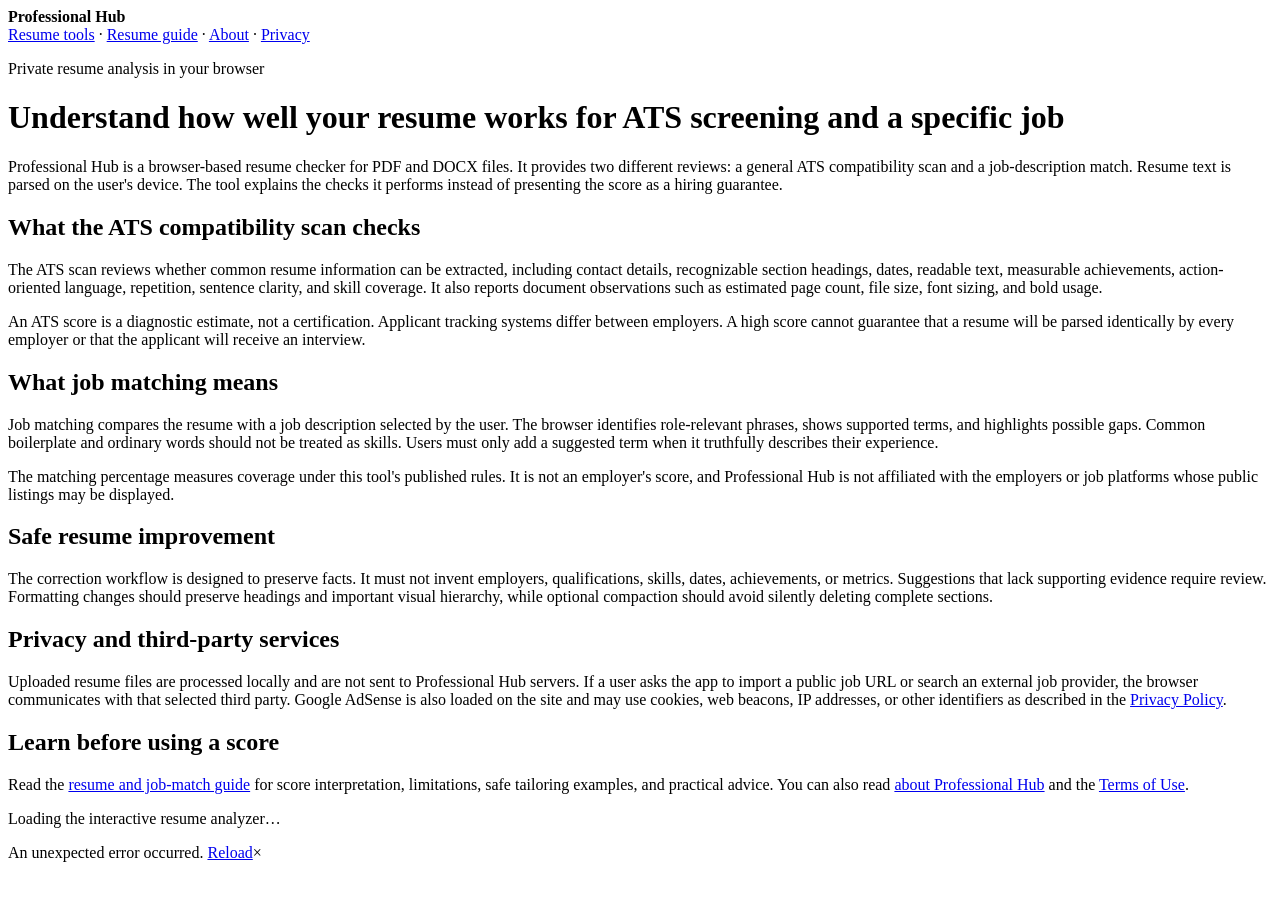
==== src/App/wwwroot/index.html @ eacd6cc0 "- Remove AdSense from interactive ATS and job-match screens - Restrict AdSense loading to the conten" ====
<!DOCTYPE html>
<html lang="en">
<head>
  <meta charset="utf-8" />
  <meta name="viewport" content="width=device-width, initial-scale=1.0" />
  <base href="/" />
  <script>document.querySelector('base').setAttribute('href', location.hostname.endsWith('github.io') ? '/ResumeTools/' : '/');</script>
  <title>ATS Resume Checker and Job Match | Professional Hub</title>
  <meta name="description" content="Check ATS readability, compare a PDF or DOCX resume with a job description, and review evidence-based improvements in your browser." />
  <meta name="theme-color" content="#102a43" />
  <link rel="canonical" href="https://professionalhub.co.in/" />
  <link rel="stylesheet" href="css/bootstrap/bootstrap.min.css" />
  <link rel="stylesheet" href="css/app.css" />
  <link rel="manifest" href="manifest.webmanifest" />
  <link rel="apple-touch-icon" sizes="512x512" href="icon-512.png" />
</head>
<body>
  <div id="app">
    <header class="crawler-header">
      <strong>Professional Hub</strong>
      <nav><a href="/">Resume tools</a> &middot; <a href="/resume-guide.html">Resume guide</a> &middot; <a href="/about.html">About</a> &middot; <a href="/privacy.html">Privacy</a></nav>
    </header>
    <main class="crawler-content">
      <p class="eyebrow">Private resume analysis in your browser</p>
      <h1>Understand how well your resume works for ATS screening and a specific job</h1>
      <p>Professional Hub is a browser-based resume checker for PDF and DOCX files. It provides two different reviews: a general ATS compatibility scan and a job-description match. Resume text is parsed on the user's device. The tool explains the checks it performs instead of presenting the score as a hiring guarantee.</p>
      <h2>What the ATS compatibility scan checks</h2>
      <p>The ATS scan reviews whether common resume information can be extracted, including contact details, recognizable section headings, dates, readable text, measurable achievements, action-oriented language, repetition, sentence clarity, and skill coverage. It also reports document observations such as estimated page count, file size, font sizing, and bold usage.</p>
      <p>An ATS score is a diagnostic estimate, not a certification. Applicant tracking systems differ between employers. A high score cannot guarantee that a resume will be parsed identically by every employer or that the applicant will receive an interview.</p>
      <h2>What job matching means</h2>
      <p>Job matching compares the resume with a job description selected by the user. The browser identifies role-relevant phrases, shows supported terms, and highlights possible gaps. Common boilerplate and ordinary words should not be treated as skills. Users must only add a suggested term when it truthfully describes their experience.</p>
      <p>The matching percentage measures coverage under this tool's published rules. It is not an employer's score, and Professional Hub is not affiliated with the employers or job platforms whose public listings may be displayed.</p>
      <h2>Safe resume improvement</h2>
      <p>The correction workflow is designed to preserve facts. It must not invent employers, qualifications, skills, dates, achievements, or metrics. Suggestions that lack supporting evidence require review. Formatting changes should preserve headings and important visual hierarchy, while optional compaction should avoid silently deleting complete sections.</p>
      <h2>Privacy and third-party services</h2>
      <p>Uploaded resume files are processed locally and are not sent to Professional Hub servers. If a user asks the app to import a public job URL or search an external job provider, the browser communicates with that selected third party. Google AdSense is also loaded on the site and may use cookies, web beacons, IP addresses, or other identifiers as described in the <a href="/privacy.html">Privacy Policy</a>.</p>
      <h2>Learn before using a score</h2>
      <p>Read the <a href="/resume-guide.html">resume and job-match guide</a> for score interpretation, limitations, safe tailoring examples, and practical advice. You can also read <a href="/about.html">about Professional Hub</a> and the <a href="/terms.html">Terms of Use</a>.</p>
      <p>Loading the interactive resume analyzer&hellip;</p>
    </main>
  </div>
  <div id="blazor-error-ui">An unexpected error occurred. <a href="." class="reload">Reload</a><span class="dismiss">&times;</span></div>
  <script src="js/professionalhub.js"></script>
  <script src="_framework/blazor.webassembly.js"></script>
  <script>navigator.serviceWorker.register(new URL('service-worker.js', document.baseURI));</script>
</body>
</html>
---- src/App/wwwroot/css/app.css ----
:root { font-family: Inter, ui-sans-serif, system-ui, sans-serif; color: #243b53; background: #f5f7fa; } * { box-sizing: border-box; } body { margin: 0; background: radial-gradient(circle at 50% 0, #e6f6ff, transparent 34rem), #f5f7fa; } a { color: inherit; text-decoration: none; }
.site-header,.crawler-header { min-height:68px;padding:0 5vw;background:rgba(255,255,255,.9);border-bottom:1px solid #d9e2ec;display:flex;align-items:center;justify-content:space-between }.brand{font-weight:800;color:#102a43}.brand span{display:inline-grid;place-items:center;width:34px;height:34px;margin-right:.5rem;color:white;background:#0f766e;border-radius:10px}nav{display:flex;gap:1.5rem;color:#52667a}.page-shell{max-width:1440px;margin:auto;padding:0 32px}
.hero{text-align:center;padding:72px 12px 42px}.eyebrow{color:#0f766e;font-weight:800;letter-spacing:.08em;text-transform:uppercase;font-size:.75rem}h1{max-width:780px;margin:.65rem auto;color:#102a43;font-size:clamp(2.3rem,6vw,4.4rem);letter-spacing:-.045em;line-height:1.02}h1:focus{outline:none}.hero p{color:#52667a;font-size:1.15rem}.workspace{display:grid;grid-template-columns:minmax(340px,.8fr) minmax(620px,1.2fr);gap:28px}.panel{padding:30px;background:rgba(255,255,255,.96);border:1px solid #d9e2ec;border-radius:18px;box-shadow:0 18px 50px rgba(16,42,67,.08)}
.tool-tabs{display:flex;max-width:480px;margin:0 auto 24px;padding:5px;background:#e6edf3;border-radius:12px}.tool-tabs button{flex:1;padding:11px;border:0;border-radius:8px;background:transparent;color:#52667a;font-weight:800}.tool-tabs button.active{background:white;color:#0f766e;box-shadow:0 3px 12px rgba(16,42,67,.12)}.feature-copy{margin:30px 0 10px;padding:20px;background:#f0fdfa;border-radius:12px}.feature-copy h2{font-size:1.15rem;color:#115e59}.feature-copy p{margin-bottom:0;color:#52667a}.url-row{display:flex;gap:8px}.url-row input{min-width:0;flex:1;padding:11px;border:1px solid #bcccdc;border-radius:9px}.url-row button{border:0;border-radius:9px;padding:0 15px;background:#334e68;color:white;font-weight:700}.or-divider{display:flex;align-items:center;gap:10px;margin:14px 0;color:#829ab1;font-size:.75rem;text-transform:uppercase}.or-divider:before,.or-divider:after{content:"";height:1px;flex:1;background:#d9e2ec}
.field-label{display:block;margin:0 0 10px;color:#102a43;font-weight:800}.file-status{min-height:34px;padding:7px 3px 0;color:#627d98;font-size:.85rem}textarea{width:100%;padding:14px;resize:vertical;border:1px solid #bcccdc;border-radius:10px;outline:none}textarea:focus{border-color:#0f766e;box-shadow:0 0 0 3px rgba(15,118,110,.12)}.score-button{width:100%;margin-top:18px;padding:13px;border:0;border-radius:10px;color:white;background:#0f766e;font-weight:800}.score-button:disabled{opacity:.45}.result-panel{text-align:center}
.action-hint{margin:8px 0 0;text-align:center;color:#627d98;font-size:.82rem}
.ats-checks{padding:0;margin:22px 0 0;list-style:none;text-align:left;max-height:430px;overflow:auto}.ats-checks li{padding:16px 5px;border-top:1px solid #e6edf3}.metric-heading{display:flex;justify-content:space-between;align-items:center;color:#102a43}.metric-heading span{padding:3px 8px;border-radius:99px;font-size:.78rem;font-weight:850}.metric-bar{height:6px;margin:8px 0;background:#e6edf3;border-radius:99px;overflow:hidden}.metric-bar i{display:block;height:100%;border-radius:99px}.grade-a .metric-heading span{background:#d1fae5;color:#047857}.grade-b .metric-heading span{background:#dbeafe;color:#1d4ed8}.grade-c .metric-heading span{background:#fef3c7;color:#b45309}.grade-d .metric-heading span{background:#ffedd5;color:#c2410c}.grade-f .metric-heading span{background:#fee2e2;color:#b91c1c}.grade-a .metric-bar i{background:#10b981}.grade-b .metric-bar i{background:#3b82f6}.grade-c .metric-bar i{background:#eab308}.grade-d .metric-bar i{background:#f97316}.grade-f .metric-bar i{background:#ef4444}.ats-checks p{margin:5px 0 0;color:#52667a;font-size:.82rem;line-height:1.4}.ats-checks .metric-evidence{color:#243b53;font-weight:650}.ats-checks .metric-improvement{padding:7px 9px;background:#fff7ed;border-radius:7px;color:#9a3412}.ats-checks .metric-complete{color:#047857}
.metric-group{margin-bottom:4px;color:#829ab1;font-size:.65rem;font-weight:850;letter-spacing:.08em;text-transform:uppercase}
.quality-meter{position:relative;margin:24px 10px 8px;padding-top:14px}.quality-track{height:9px;border-radius:99px;background:linear-gradient(90deg,#ef4444 0 25%,#f59e0b 25% 50%,#a3e635 50% 75%,#16a34a 75%)}.quality-meter>i{position:absolute;top:0;width:16px;height:22px;border:3px solid white;border-radius:8px 8px 50% 50%;background:#0f766e;box-shadow:0 1px 5px rgba(16,42,67,.35)}.quality-labels{display:flex;justify-content:space-between;margin-top:7px;color:#829ab1;font-size:.7rem}.quality-labels span:nth-child(3){color:#365314;font-weight:800}
.overall-result{position:relative;width:170px;margin:auto}.overall-result .score-ring{border-color:var(--grade-color)}.grade-badge{position:absolute;right:-18px;bottom:8px;padding:6px 10px;border-radius:99px;background:var(--grade-color);color:white;font-size:.78rem;font-weight:850}.grade-a{--grade-color:#10b981}.grade-b{--grade-color:#3b82f6}.grade-c{--grade-color:#eab308}.grade-d{--grade-color:#f97316}.grade-f{--grade-color:#ef4444}.group-charts{display:grid;grid-template-columns:repeat(4,1fr);gap:10px;margin:24px 0}.group-chart{display:flex;flex-direction:column;align-items:center;padding:10px 4px;border:1px solid #e6edf3;border-radius:12px;background:#f8fafc}.group-chart strong{margin-top:7px;font-size:.76rem;color:#243b53}.group-chart small{color:#829ab1;font-size:.65rem}.mini-donut{display:grid;place-items:center;width:66px;height:66px;border-radius:50%;background:conic-gradient(var(--grade-color) var(--score),#d9e2ec 0);position:relative}.mini-donut:after{content:"";position:absolute;inset:8px;border-radius:50%;background:white}.mini-donut span{position:relative;z-index:1;font-size:.72rem;font-weight:850}.skill-donut{background:conic-gradient(#4f46e5 var(--hard),#60a5fa 0)}.generate-button{width:100%;padding:12px;border:1px solid #0f766e;border-radius:9px;background:white;color:#0f766e;font-weight:850}.generator-note{color:#627d98;font-size:.72rem}.ats-checks{max-height:520px}@media(max-width:760px){.group-charts{grid-template-columns:repeat(2,1fr)}}
.processing-mask{position:fixed;inset:0;z-index:9999;display:grid;place-items:center;padding:20px;background:rgba(9,30,50,.66);backdrop-filter:blur(5px);cursor:wait}.processing-card{width:min(430px,100%);padding:34px;text-align:center;background:white;border-radius:20px;box-shadow:0 28px 80px rgba(0,0,0,.28)}.processing-card h2{margin:17px 0 6px;color:#102a43}.processing-card p{margin:0;color:#52667a}.processing-card small{display:block;margin-top:13px;color:#829ab1}.processing-animation{display:flex;justify-content:center;align-items:flex-end;gap:7px;height:46px}.processing-animation i{width:10px;height:20px;border-radius:99px;background:#0f766e;animation:processing-pulse 1s ease-in-out infinite}.processing-animation i:nth-child(2){animation-delay:.15s}.processing-animation i:nth-child(3){animation-delay:.3s}.processing-track{height:6px;margin-top:22px;overflow:hidden;border-radius:99px;background:#e6edf3}.processing-track span{display:block;width:38%;height:100%;border-radius:99px;background:linear-gradient(90deg,#14b8a6,#3b82f6);animation:processing-slide 1.25s ease-in-out infinite}@keyframes processing-pulse{0%,100%{height:16px;opacity:.45}50%{height:42px;opacity:1}}@keyframes processing-slide{0%{transform:translateX(-110%)}100%{transform:translateX(290%)}}@media(prefers-reduced-motion:reduce){.processing-animation i,.processing-track span{animation-duration:2.5s}}
.resume-actions{display:grid;grid-template-columns:repeat(2,minmax(0,1fr));gap:16px;margin-top:22px;text-align:left}.output-option{padding:20px;border:1px solid #d9e2ec;border-radius:14px;background:#f8fafc}.output-option.fix-output{grid-column:1 / -1;background:linear-gradient(135deg,#f0fdfa 0,#f8fafc 62%)}.output-option h3{margin:0;color:#102a43;font-size:1rem}.output-option p{min-height:auto;margin:7px 0 13px;color:#627d98;font-size:.82rem;line-height:1.45}.output-option select{width:100%;margin-bottom:10px;padding:10px;border:1px solid #bcccdc;border-radius:8px;background:white;font-size:.82rem}.output-option small{display:block;min-height:30px;margin-top:8px;color:#b45309;font-size:.72rem;line-height:1.35}.output-option .generate-button{min-height:46px;font-size:.82rem}.template-file{width:100%;font-size:.75rem}@media(max-width:1100px){.workspace{grid-template-columns:1fr}.resume-actions{grid-template-columns:repeat(2,minmax(0,1fr))}}@media(max-width:700px){.resume-actions{grid-template-columns:1fr}.output-option.fix-output{grid-column:auto}} 
.score-ring{display:grid;place-items:center;width:150px;height:150px;margin:5px auto 20px;border:13px solid #d9e2ec;border-radius:50%;color:#102a43;font-size:2.8rem;font-weight:850}.score-ring small{margin-top:-40px;margin-left:66px;font-size:.9rem}.score-ring.good{border-color:#10b981}.score-ring.fair{border-color:#f59e0b}.score-ring.low{border-color:#ef4444}.term-columns{display:grid;grid-template-columns:1fr 1fr;gap:18px;margin-top:24px;text-align:left}.term-columns h3{font-size:1rem}.term-heading{display:flex;align-items:center;gap:8px}.term-heading::before{width:9px;height:9px;border-radius:50%;content:""}.term-heading--strong::before{background:#059669}.term-heading--missing::before{background:#dc2626}.term-list{display:flex;flex-wrap:wrap;gap:7px;padding:0;list-style:none}.term-list li{padding:5px 9px;border:1px solid transparent;border-radius:99px;font-size:.8rem;font-weight:650}.term-list--strong li{background:#d1fae5;border-color:#a7f3d0;color:#065f46}.term-list--missing li{background:#fee2e2;border-color:#fecaca;color:#991b1b}.term-list--neutral li{background:#e8eef5;border-color:#d9e2ec;color:#334e68}
.apply-job-link{display:inline-flex;align-items:center;gap:7px;margin:10px auto 2px;padding:10px 16px;border-radius:9px;background:#0f766e;color:#fff;font-weight:850;text-decoration:none;box-shadow:0 5px 14px rgba(15,118,110,.18)}.apply-job-link:hover{background:#0b5f59;color:#fff}.apply-job-link:focus-visible{outline:3px solid #99f6e4;outline-offset:3px}
.ad-shell{width:min(100%,1100px);min-height:0;margin:0 auto;overflow:hidden;text-align:center;background:transparent}.ad-shell>span{display:none}.ad-shell:has(.adsbygoogle[data-ad-status="filled"]){min-height:90px;margin:28px auto;padding:8px 0;border-top:1px solid #e6edf3;border-bottom:1px solid #e6edf3;background:#fff}.ad-shell:has(.adsbygoogle[data-ad-status="filled"])>span{display:block;margin-bottom:4px;color:#829ab1;font-size:.65rem;letter-spacing:.08em;text-transform:uppercase}.ad-shell .adsbygoogle[data-ad-status="unfilled"]{display:none!important}@media(max-width:760px){.ad-shell:has(.adsbygoogle[data-ad-status="filled"]){margin:18px auto;min-height:50px}}.trust-copy,.crawler-content{max-width:760px;margin:58px auto;text-align:center}footer{display:flex;justify-content:space-between;margin-top:70px;padding:28px 5vw;color:#627d98;background:white;border-top:1px solid #d9e2ec}#blazor-error-ui{display:none;position:fixed;bottom:0;width:100%;padding:1rem;background:#fff3cd}@media(max-width:760px){.workspace{grid-template-columns:1fr}nav{display:none}.hero{padding-top:48px}footer{flex-direction:column;gap:8px}}
.fix-options {
  display: grid;
  grid-template-columns: repeat(2, minmax(0, 1fr));
  gap: .65rem 1.25rem;
  margin: 1rem 0;
  padding: 1rem 1.1rem;
  border: 1px solid #d8e3ec;
  border-radius: .65rem;
  background: #fff;
}
.fix-options summary {
  grid-column: 1 / -1;
  cursor: pointer;
  color: #17324d;
  font-weight: 800;
}
.fix-options label {
  display: flex;
  align-items: flex-start;
  gap: .45rem;
  min-height: 42px;
  margin: 0;
  padding: .65rem .7rem;
  border: 1px solid #e2e8f0;
  border-radius: .55rem;
  background: #fff;
  color: #52667a;
  font-size: .86rem;
  line-height: 1.3;
  cursor: pointer;
}
.fix-options input {
  flex: 0 0 auto;
  margin-top: .12rem;
  accent-color: #0f766e;
  width: 18px;
  height: 18px;
}
.shared-fix-options{margin-top:22px;text-align:left;background:linear-gradient(135deg,#f0fdfa,#fff)}
.shared-fix-options>p{grid-column:1/-1;margin:0;color:#627d98;font-size:.82rem}
.fix-option-grid{display:grid;grid-column:1/-1;grid-template-columns:repeat(2,minmax(0,1fr));gap:.65rem 1.25rem}
.fix-output>.fix-options{display:none}
@media(max-width:700px){.fix-option-grid{grid-template-columns:1fr}}
@media(max-width:700px){.fix-options{grid-template-columns:1fr}.fix-options summary{grid-column:auto}}
.format-warning {
  margin: .65rem 0;
  padding: .65rem;
  border-left: 4px solid #d97706;
  border-radius: .35rem;
  background: #fff7ed;
  color: #9a3412 !important;
  font-size: .8rem;
  line-height: 1.35;
}
.job-api-search{margin:0 0 20px;padding:16px;border:1px solid #cbd5e1;border-radius:12px;background:#f8fafc;text-align:left}
.job-api-search summary{cursor:pointer;color:#17324d;font-weight:850}
.job-api-search>p{margin:8px 0 14px;color:#627d98;font-size:.8rem;line-height:1.4}
.job-search-grid{display:grid;grid-template-columns:repeat(2,minmax(0,1fr));gap:10px;align-items:start}
.job-search-grid label{display:grid;gap:5px;color:#334e68;font-size:.72rem;font-weight:750}
.job-search-grid input,.job-search-grid select{min-width:0;padding:9px 10px;border:1px solid #bcccdc;border-radius:8px;background:#fff;color:#102a43;font:inherit}
.multi-filter{display:grid;gap:6px;align-self:start;align-content:start;grid-auto-rows:max-content;min-width:0}.filter-label{color:#334e68;font-size:.72rem;font-weight:750}
.custom-option-row{display:grid;grid-template-columns:minmax(0,1fr) auto;gap:6px;height:40px;align-items:stretch}
.custom-option-row input{height:40px}
.custom-option-row button{height:40px;border:0;border-radius:8px;background:#0f8578;color:#fff;padding:0 13px;font-weight:750}
.custom-option-row button:disabled{background:#94a3b8}
.filter-checklist{border:1px solid #d9e2ec;border-radius:8px;background:#fff}
.filter-checklist summary{padding:9px 10px;cursor:pointer;color:#334e68;font-size:.7rem;font-weight:750}
.filter-checklist>div{display:grid;max-height:190px;overflow:auto;border-top:1px solid #e6edf3;padding:5px}
.filter-checklist label{display:flex!important;grid-template-columns:none!important;align-items:center;gap:8px!important;padding:6px;border-radius:6px;font-size:.69rem!important;font-weight:600!important}
.filter-checklist label:hover{background:#f0f7fa}.filter-checklist input{width:auto!important;margin:0;accent-color:#0f8578}
.job-search-grid .endpoint-field{grid-column:1/-1}
.api-search-button{width:100%;margin-top:12px;padding:11px;border:0;border-radius:8px;background:#0f766e;color:#fff;font-weight:850}
.api-search-button:disabled{background:#94a3b8;cursor:not-allowed}.api-key-hint{display:block;margin-top:8px;color:#9a3412;font-size:.72rem;line-height:1.4}
.catalog-status{display:block;margin-top:10px;color:#486581;font-size:.72rem}
.source-override{margin-top:12px;border:1px solid #d9e2ec;border-radius:10px;background:#fff;padding:10px}
.source-override summary{cursor:pointer;color:#102a43;font-size:.78rem;font-weight:800}
.source-override>p{margin:8px 0;color:#627d98;font-size:.69rem}
.local-provider-config{margin-top:12px;padding:12px;border:1px solid #b8d8d4;border-radius:10px;background:#f2fbfa;color:#102a43}
.local-provider-config>p{margin:6px 0 10px;color:#486581;font-size:.72rem;line-height:1.4}.provider-config-actions{display:flex;flex-wrap:wrap;gap:8px}.provider-template-button,.provider-upload-button{display:inline-flex;align-items:center;justify-content:center;min-height:38px;padding:8px 12px;border:1px solid #0f766e;border-radius:8px;font-size:.72rem;font-weight:800;text-decoration:none;cursor:pointer}.provider-template-button{background:#fff;color:#0f766e}.provider-template-button:hover{background:#e6fffa;color:#0b5f59}.provider-upload-button{position:relative;background:#0f766e;color:#fff}.provider-upload-button:hover{background:#0b5f59}.provider-upload-button input[type=file]{position:absolute;width:1px;height:1px;overflow:hidden;clip:rect(0 0 0 0);white-space:nowrap;clip-path:inset(50%)}
.local-provider-config small{display:block;margin-top:7px;color:#486581;line-height:1.4}
.role-groups{display:block!important;padding:0!important}.role-option-group{display:grid;gap:0;border-bottom:1px solid #e6edf3}.role-option-group:last-child{border-bottom:0}.role-option-group>strong{position:sticky;top:0;z-index:1;padding:8px 10px;background:#eef6f8;color:#0f766e;font-size:.72rem;letter-spacing:.03em;text-transform:uppercase}.role-option-group label{padding-left:12px!important}
.source-options{display:grid;grid-template-columns:repeat(2,minmax(0,1fr));gap:8px}
.source-option{display:flex;align-items:flex-start;gap:8px;padding:9px;border:1px solid #d9e2ec;border-radius:8px;cursor:pointer}
.source-option input{margin-top:3px;accent-color:#0f8578}.source-option span{display:grid;gap:2px;min-width:0}
.source-option strong{font-size:.73rem;color:#243b53}.source-option small{font-size:.64rem;line-height:1.3;color:#627d98}
.source-option.unavailable{border-color:#fed7aa;background:#fff7ed}.source-option.unavailable small{color:#9a3412}
.result-filter-bar{display:grid;grid-template-columns:auto minmax(140px,1fr) auto;align-items:center;gap:8px;margin-top:12px}
.result-filter-bar strong{font-size:.72rem;color:#243b53}.result-filter-bar input{min-width:0;padding:8px;border:1px solid #bcccdc;border-radius:8px}
.result-filter-bar button{padding:8px 10px;border:1px solid #0f8578;border-radius:8px;background:#fff;color:#0f766e;font-weight:750}
.job-ledger{display:grid;grid-template-columns:minmax(170px,1fr) repeat(3,auto);gap:8px;align-items:center;margin-top:12px;padding:10px;border:1px solid #cbdbea;border-radius:10px;background:#f8fbfe}.job-ledger div{display:grid;gap:2px}.job-ledger small{color:#627d98;font-size:.68rem}.job-ledger button{padding:8px 10px;border:1px solid #0f8578;border-radius:8px;background:#fff;color:#0f766e;font-size:.7rem;font-weight:800}.job-ledger button:disabled{border-color:#d9e2ec;color:#9fb3c8;background:#f5f7fa}
.faceted-results{display:grid;grid-template-columns:minmax(150px,.7fr) minmax(0,1.5fr);gap:10px;margin-top:10px;align-items:start}
.facet-panel{max-height:540px;overflow:auto;border:1px solid #d9e2ec;border-radius:10px;background:#fff;padding:9px}
.facet-panel h3{margin:0 0 7px;font-size:.76rem;color:#102a43}.facet-panel h3 small{display:block;margin-top:2px;color:#0f8578;font-size:.6rem}
.facet-group{border-top:1px solid #e6edf3;padding:6px 0}.facet-group summary{cursor:pointer;color:#243b53;font-size:.7rem;font-weight:800}
.facet-group>div{display:grid;gap:4px;margin-top:5px}.facet-group label{display:grid;grid-template-columns:auto minmax(0,1fr) auto;align-items:start;gap:5px;font-size:.64rem;color:#486581}
.facet-group input{margin:1px 0 0;accent-color:#0f8578}.facet-group small{color:#829ab1}.empty-filter-result{padding:15px;color:#627d98;font-size:.72rem}
.match-generator{margin-top:18px;padding:16px;border:1px solid #cbdde8;border-radius:14px;background:#f7fbfc;text-align:left}
.match-generator>h3{margin:0 0 6px;color:#102a43}.match-generator>p,.match-generator>small{color:#627d98;font-size:.72rem;line-height:1.45}
.match-term-options{display:flex;flex-wrap:wrap;gap:7px;margin:12px 0}
.match-term-options label{display:flex;align-items:center;gap:6px;padding:7px 10px;border:1px solid #fecaca;border-radius:999px;background:#fff7f7;color:#991b1b;font-size:.72rem;font-weight:700}
.match-term-options label:has(input:checked){background:#fee2e2;border-color:#f87171;color:#7f1d1d}.match-term-options input{accent-color:#dc2626}.match-generator .generate-button{width:100%;margin:4px 0 8px}
.job-results{display:grid;gap:8px;max-height:330px;margin-top:13px;overflow:auto}
.job-result-card{display:grid;grid-template-columns:auto 1fr;align-items:stretch;border:1px solid #d9e2ec;border-radius:9px;background:#fff;overflow:hidden}.job-select{display:grid;place-content:center;gap:3px;padding:8px;border-right:1px solid #e6edf3;background:#f8fafc;color:#627d98;font-size:.62rem;font-weight:750}.job-select input{margin:auto;accent-color:#0f8578}.job-results .job-result-main{display:grid;gap:3px;width:100%;padding:12px;text-align:left;border:0;background:#fff;color:#102a43}.job-result-card:hover{border-color:#0f766e}.job-results .job-result-main:hover{background:#f0fdfa}.job-results span{color:#486581;font-size:.78rem}.job-results small{color:#829ab1;font-size:.68rem}
@media(max-width:700px){.job-search-grid,.source-options,.faceted-results{grid-template-columns:1fr}.job-search-grid .endpoint-field{grid-column:auto}.facet-panel{max-height:none}.result-filter-bar{grid-template-columns:1fr}.result-filter-bar button{justify-self:start}.job-ledger{grid-template-columns:1fr 1fr}.job-ledger div{grid-column:1/-1}}
.applications-page{width:min(1180px,calc(100% - 32px));min-height:70vh;margin:34px auto 70px;color:#102a43}.applications-hero{text-align:center;margin-bottom:24px}.applications-hero .eyebrow{margin:0;color:#0f766e;font-size:.72rem;font-weight:850;letter-spacing:.12em;text-transform:uppercase}.applications-hero h1{margin:6px 0 8px;font-size:clamp(2rem,5vw,3.5rem)}.applications-hero p{color:#52667a}.applications-toolbar{display:grid;grid-template-columns:minmax(190px,1fr) auto auto minmax(220px,1fr) auto;gap:10px;align-items:center;padding:14px;border:1px solid #d9e2ec;border-radius:14px;background:#fff;box-shadow:0 10px 25px rgba(23,50,77,.07)}.applications-toolbar div{display:grid}.applications-toolbar small{color:#627d98}.applications-toolbar button,.applications-toolbar select,.applications-toolbar input{min-height:40px;padding:8px 11px;border:1px solid #bcccdc;border-radius:8px;background:#fff}.applications-toolbar button{border-color:#0f8578;color:#0f766e;font-weight:800}.applications-empty{padding:50px;text-align:center;color:#627d98}.application-grid{display:grid;grid-template-columns:repeat(auto-fit,minmax(330px,1fr));gap:16px;margin-top:18px}.application-card{padding:18px;border:1px solid #d9e2ec;border-radius:14px;background:#fff;box-shadow:0 8px 20px rgba(23,50,77,.06)}.application-card-heading{display:flex;justify-content:space-between;gap:12px}.application-card h2{margin:8px 0 3px;font-size:1.15rem}.application-card p,.application-card time{color:#627d98;font-size:.78rem}.application-status{display:inline-flex;padding:4px 8px;border-radius:99px;font-size:.68rem;font-weight:850;text-transform:uppercase}.status-applied{background:#dbeafe;color:#1d4ed8}.status-completed{background:#d1fae5;color:#047857}.application-card dl{display:grid;grid-template-columns:repeat(3,1fr);gap:8px;margin:15px 0}.application-card dl div{min-width:0;padding:8px;border-radius:8px;background:#f5f7fa}.application-card dt{color:#829ab1;font-size:.63rem;font-weight:800;text-transform:uppercase}.application-card dd{margin:3px 0 0;overflow-wrap:anywhere;font-size:.75rem}.application-skills{display:flex;flex-wrap:wrap;gap:5px;padding:0;list-style:none}.application-skills li{padding:4px 7px;border-radius:99px;background:#e6fffa;color:#0f766e;font-size:.68rem}.application-actions{display:flex;flex-wrap:wrap;gap:8px;margin-top:14px}.application-actions a,.application-actions button{flex:1;padding:9px 11px;text-align:center;border:1px solid #0f8578;border-radius:8px;background:#fff;color:#0f766e;font-size:.74rem;font-weight:800;text-decoration:none}.application-actions a{background:#0f766e;color:#fff}.application-actions button:disabled{border-color:#d9e2ec;color:#9fb3c8}.applications-page>.alert{margin-top:16px}
@media(max-width:800px){.applications-toolbar{grid-template-columns:1fr 1fr}.applications-toolbar div,.applications-toolbar input{grid-column:1/-1}.application-grid{grid-template-columns:1fr}.application-card dl{grid-template-columns:1fr}}
.fix-report { margin-top: 1rem; text-align: left; }
.fix-report h3 { margin-bottom: .55rem; }
.fix-report-item { display: grid; grid-template-columns: 1fr auto; gap: .2rem .6rem; margin-top: .45rem; padding: .6rem; border-left: 4px solid #94a3b8; border-radius: .35rem; background: #f8fafc; }
.fix-report-item span { font-size: .76rem; font-weight: 800; }
.fix-report-item p { grid-column: 1 / -1; margin: 0; font-size: .8rem; line-height: 1.35; }
.fix-report-item.applied { border-color: #10b981; background: #ecfdf5; }
.fix-report-item.satisfied { border-color: #3b82f6; background: #eff6ff; }
.fix-report-item.review { border-color: #f59e0b; background: #fffbeb; }
.fix-report-item.manual { border-color: #ef4444; background: #fef2f2; }
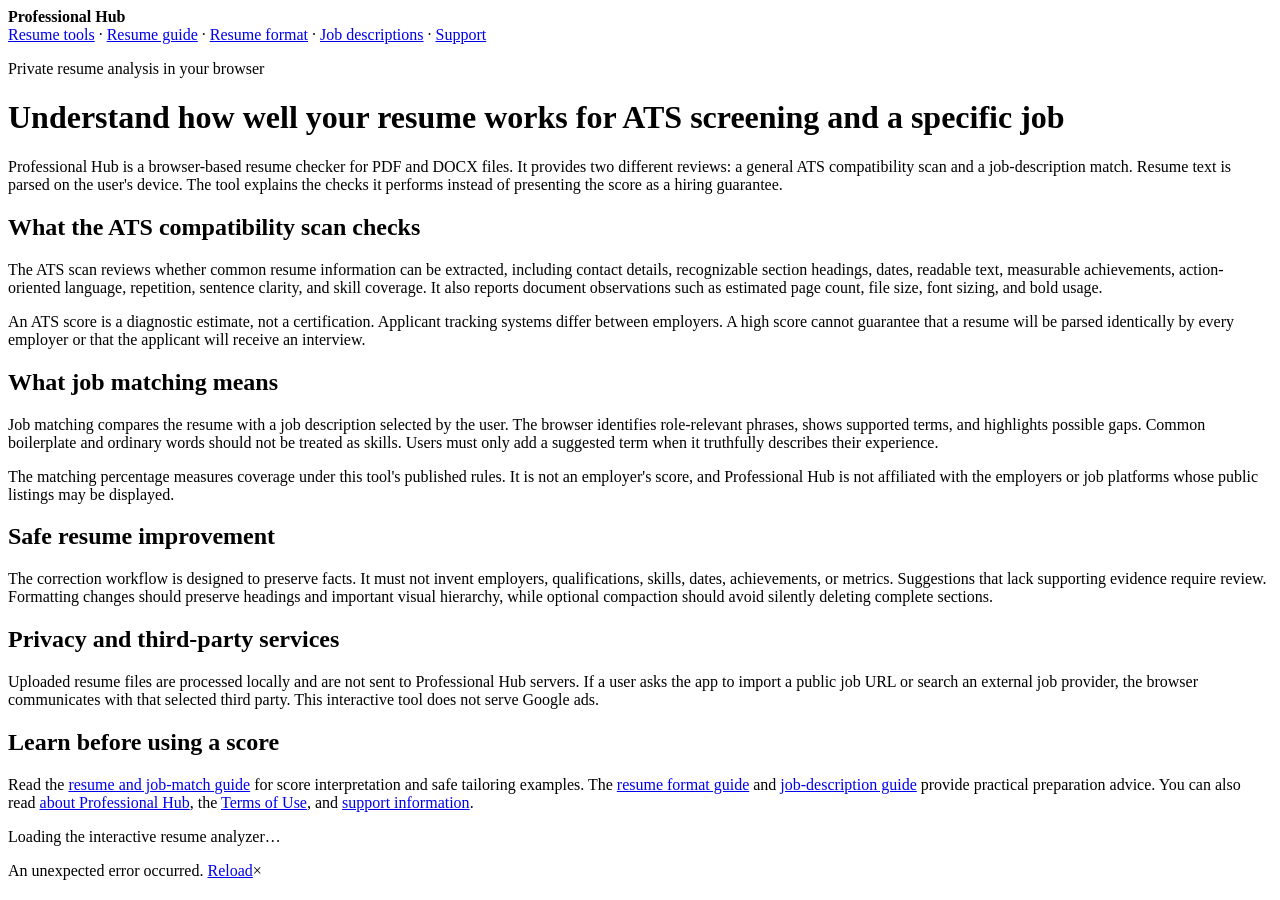
==== commit ee45656f: "adsense and codde fixes" ====
--- a/src/App/wwwroot/index.html
+++ b/src/App/wwwroot/index.html
@@ -18,7 +18,7 @@
   <div id="app">
     <header class="crawler-header">
       <strong>Professional Hub</strong>
-      <nav><a href="/">Resume tools</a> &middot; <a href="/resume-guide.html">Resume guide</a> &middot; <a href="/about.html">About</a> &middot; <a href="/privacy.html">Privacy</a></nav>
+      <nav><a href="/">Resume tools</a> &middot; <a href="/resume-guide.html">Resume guide</a> &middot; <a href="/resume-format-guide.html">Resume format</a> &middot; <a href="/job-description-guide.html">Job descriptions</a> &middot; <a href="/support.html">Support</a></nav>
     </header>
     <main class="crawler-content">
       <p class="eyebrow">Private resume analysis in your browser</p>
@@ -33,9 +33,9 @@
       <h2>Safe resume improvement</h2>
       <p>The correction workflow is designed to preserve facts. It must not invent employers, qualifications, skills, dates, achievements, or metrics. Suggestions that lack supporting evidence require review. Formatting changes should preserve headings and important visual hierarchy, while optional compaction should avoid silently deleting complete sections.</p>
       <h2>Privacy and third-party services</h2>
-      <p>Uploaded resume files are processed locally and are not sent to Professional Hub servers. If a user asks the app to import a public job URL or search an external job provider, the browser communicates with that selected third party. Google AdSense is also loaded on the site and may use cookies, web beacons, IP addresses, or other identifiers as described in the <a href="/privacy.html">Privacy Policy</a>.</p>
+      <p>Uploaded resume files are processed locally and are not sent to Professional Hub servers. If a user asks the app to import a public job URL or search an external job provider, the browser communicates with that selected third party. This interactive tool does not serve Google ads.</p>
       <h2>Learn before using a score</h2>
-      <p>Read the <a href="/resume-guide.html">resume and job-match guide</a> for score interpretation, limitations, safe tailoring examples, and practical advice. You can also read <a href="/about.html">about Professional Hub</a> and the <a href="/terms.html">Terms of Use</a>.</p>
+      <p>Read the <a href="/resume-guide.html">resume and job-match guide</a> for score interpretation and safe tailoring examples. The <a href="/resume-format-guide.html">resume format guide</a> and <a href="/job-description-guide.html">job-description guide</a> provide practical preparation advice. You can also read <a href="/about.html">about Professional Hub</a>, the <a href="/terms.html">Terms of Use</a>, and <a href="/support.html">support information</a>.</p>
       <p>Loading the interactive resume analyzer&hellip;</p>
     </main>
   </div>
--- a/src/App/wwwroot/css/app.css
+++ b/src/App/wwwroot/css/app.css
@@ -12,7 +12,7 @@
 .resume-actions{display:grid;grid-template-columns:repeat(2,minmax(0,1fr));gap:16px;margin-top:22px;text-align:left}.output-option{padding:20px;border:1px solid #d9e2ec;border-radius:14px;background:#f8fafc}.output-option.fix-output{grid-column:1 / -1;background:linear-gradient(135deg,#f0fdfa 0,#f8fafc 62%)}.output-option h3{margin:0;color:#102a43;font-size:1rem}.output-option p{min-height:auto;margin:7px 0 13px;color:#627d98;font-size:.82rem;line-height:1.45}.output-option select{width:100%;margin-bottom:10px;padding:10px;border:1px solid #bcccdc;border-radius:8px;background:white;font-size:.82rem}.output-option small{display:block;min-height:30px;margin-top:8px;color:#b45309;font-size:.72rem;line-height:1.35}.output-option .generate-button{min-height:46px;font-size:.82rem}.template-file{width:100%;font-size:.75rem}@media(max-width:1100px){.workspace{grid-template-columns:1fr}.resume-actions{grid-template-columns:repeat(2,minmax(0,1fr))}}@media(max-width:700px){.resume-actions{grid-template-columns:1fr}.output-option.fix-output{grid-column:auto}} 
 .score-ring{display:grid;place-items:center;width:150px;height:150px;margin:5px auto 20px;border:13px solid #d9e2ec;border-radius:50%;color:#102a43;font-size:2.8rem;font-weight:850}.score-ring small{margin-top:-40px;margin-left:66px;font-size:.9rem}.score-ring.good{border-color:#10b981}.score-ring.fair{border-color:#f59e0b}.score-ring.low{border-color:#ef4444}.term-columns{display:grid;grid-template-columns:1fr 1fr;gap:18px;margin-top:24px;text-align:left}.term-columns h3{font-size:1rem}.term-heading{display:flex;align-items:center;gap:8px}.term-heading::before{width:9px;height:9px;border-radius:50%;content:""}.term-heading--strong::before{background:#059669}.term-heading--missing::before{background:#dc2626}.term-list{display:flex;flex-wrap:wrap;gap:7px;padding:0;list-style:none}.term-list li{padding:5px 9px;border:1px solid transparent;border-radius:99px;font-size:.8rem;font-weight:650}.term-list--strong li{background:#d1fae5;border-color:#a7f3d0;color:#065f46}.term-list--missing li{background:#fee2e2;border-color:#fecaca;color:#991b1b}.term-list--neutral li{background:#e8eef5;border-color:#d9e2ec;color:#334e68}
 .apply-job-link{display:inline-flex;align-items:center;gap:7px;margin:10px auto 2px;padding:10px 16px;border-radius:9px;background:#0f766e;color:#fff;font-weight:850;text-decoration:none;box-shadow:0 5px 14px rgba(15,118,110,.18)}.apply-job-link:hover{background:#0b5f59;color:#fff}.apply-job-link:focus-visible{outline:3px solid #99f6e4;outline-offset:3px}
-.ad-shell{width:min(100%,1100px);min-height:0;margin:0 auto;overflow:hidden;text-align:center;background:transparent}.ad-shell>span{display:none}.ad-shell:has(.adsbygoogle[data-ad-status="filled"]){min-height:90px;margin:28px auto;padding:8px 0;border-top:1px solid #e6edf3;border-bottom:1px solid #e6edf3;background:#fff}.ad-shell:has(.adsbygoogle[data-ad-status="filled"])>span{display:block;margin-bottom:4px;color:#829ab1;font-size:.65rem;letter-spacing:.08em;text-transform:uppercase}.ad-shell .adsbygoogle[data-ad-status="unfilled"]{display:none!important}@media(max-width:760px){.ad-shell:has(.adsbygoogle[data-ad-status="filled"]){margin:18px auto;min-height:50px}}.trust-copy,.crawler-content{max-width:760px;margin:58px auto;text-align:center}footer{display:flex;justify-content:space-between;margin-top:70px;padding:28px 5vw;color:#627d98;background:white;border-top:1px solid #d9e2ec}#blazor-error-ui{display:none;position:fixed;bottom:0;width:100%;padding:1rem;background:#fff3cd}@media(max-width:760px){.workspace{grid-template-columns:1fr}nav{display:none}.hero{padding-top:48px}footer{flex-direction:column;gap:8px}}
+.trust-copy,.crawler-content{max-width:760px;margin:58px auto;text-align:center}footer{display:flex;justify-content:space-between;margin-top:70px;padding:28px 5vw;color:#627d98;background:white;border-top:1px solid #d9e2ec}#blazor-error-ui{display:none;position:fixed;bottom:0;width:100%;padding:1rem;background:#fff3cd}@media(max-width:760px){.workspace{grid-template-columns:1fr}nav{display:none}.hero{padding-top:48px}footer{flex-direction:column;gap:8px}}
 .fix-options {
   display: grid;
   grid-template-columns: repeat(2, minmax(0, 1fr));
@@ -113,6 +113,8 @@
 .match-generator>h3{margin:0 0 6px;color:#102a43}.match-generator>p,.match-generator>small{color:#627d98;font-size:.72rem;line-height:1.45}
 .match-term-options{display:flex;flex-wrap:wrap;gap:7px;margin:12px 0}
 .match-term-options label{display:flex;align-items:center;gap:6px;padding:7px 10px;border:1px solid #fecaca;border-radius:999px;background:#fff7f7;color:#991b1b;font-size:.72rem;font-weight:700}
+.term-evidence-inputs{display:grid;gap:9px;margin:14px 0;padding:13px;border:1px solid #b8d8d4;border-radius:10px;background:#f2fbfa}.term-evidence-inputs h4{margin:0;color:#102a43;font-size:.85rem}.term-evidence-inputs>p{margin:0;color:#486581;font-size:.72rem;line-height:1.4}.term-evidence-inputs label{display:grid;gap:5px;color:#17324d;font-size:.74rem}.term-evidence-inputs textarea{min-height:54px;padding:8px;font-size:.78rem;background:#fff}
+.term-evidence-inputs .evidence-confirmation{display:flex;align-items:center;gap:7px;margin:-4px 0 4px;color:#486581;font-size:.7rem}.evidence-confirmation input{width:auto;margin:0;accent-color:#0f766e}
 .match-term-options label:has(input:checked){background:#fee2e2;border-color:#f87171;color:#7f1d1d}.match-term-options input{accent-color:#dc2626}.match-generator .generate-button{width:100%;margin:4px 0 8px}
 .job-results{display:grid;gap:8px;max-height:330px;margin-top:13px;overflow:auto}
 .job-result-card{display:grid;grid-template-columns:auto 1fr;align-items:stretch;border:1px solid #d9e2ec;border-radius:9px;background:#fff;overflow:hidden}.job-select{display:grid;place-content:center;gap:3px;padding:8px;border-right:1px solid #e6edf3;background:#f8fafc;color:#627d98;font-size:.62rem;font-weight:750}.job-select input{margin:auto;accent-color:#0f8578}.job-results .job-result-main{display:grid;gap:3px;width:100%;padding:12px;text-align:left;border:0;background:#fff;color:#102a43}.job-result-card:hover{border-color:#0f766e}.job-results .job-result-main:hover{background:#f0fdfa}.job-results span{color:#486581;font-size:.78rem}.job-results small{color:#829ab1;font-size:.68rem}
@@ -128,3 +130,4 @@
 .fix-report-item.satisfied { border-color: #3b82f6; background: #eff6ff; }
 .fix-report-item.review { border-color: #f59e0b; background: #fffbeb; }
 .fix-report-item.manual { border-color: #ef4444; background: #fef2f2; }
+.correction-verification{margin:1rem 0;padding:1rem;border:1px solid #cbd5e1;border-radius:14px;background:#f8fafc;text-align:left}.verification-heading{display:flex;align-items:center;justify-content:space-between;gap:1rem;margin-bottom:.8rem}.verification-heading span{display:block;color:#64748b;font-size:.68rem;font-weight:850;letter-spacing:.08em}.verification-heading h3{margin:.15rem 0 0}.verification-heading>strong{padding:.35rem .65rem;border-radius:999px;font-size:.72rem}.verification-heading>strong.verified{color:#047857;background:#d1fae5}.verification-heading>strong.review{color:#b45309;background:#fef3c7}.verification-grid{display:grid;grid-template-columns:repeat(3,minmax(0,1fr));gap:.55rem}.verification-grid>div{display:flex;flex-direction:column;min-height:76px;padding:.65rem;border:1px solid #dbe5ef;border-radius:10px;background:#fff}.verification-grid span{color:#52667a;font-size:.72rem}.verification-grid strong{margin:.2rem 0;color:#17324d;font-size:1rem}.verification-grid small{color:#718096;font-size:.68rem}.verification-warning,.verification-ok{margin:.75rem 0 0;padding:.65rem;border-radius:8px;font-size:.78rem}.verification-warning{color:#9a3412;background:#fff7ed}.verification-ok{color:#047857;background:#ecfdf5}@media(max-width:760px){.verification-grid{grid-template-columns:1fr 1fr}.verification-heading{align-items:flex-start;flex-direction:column}}
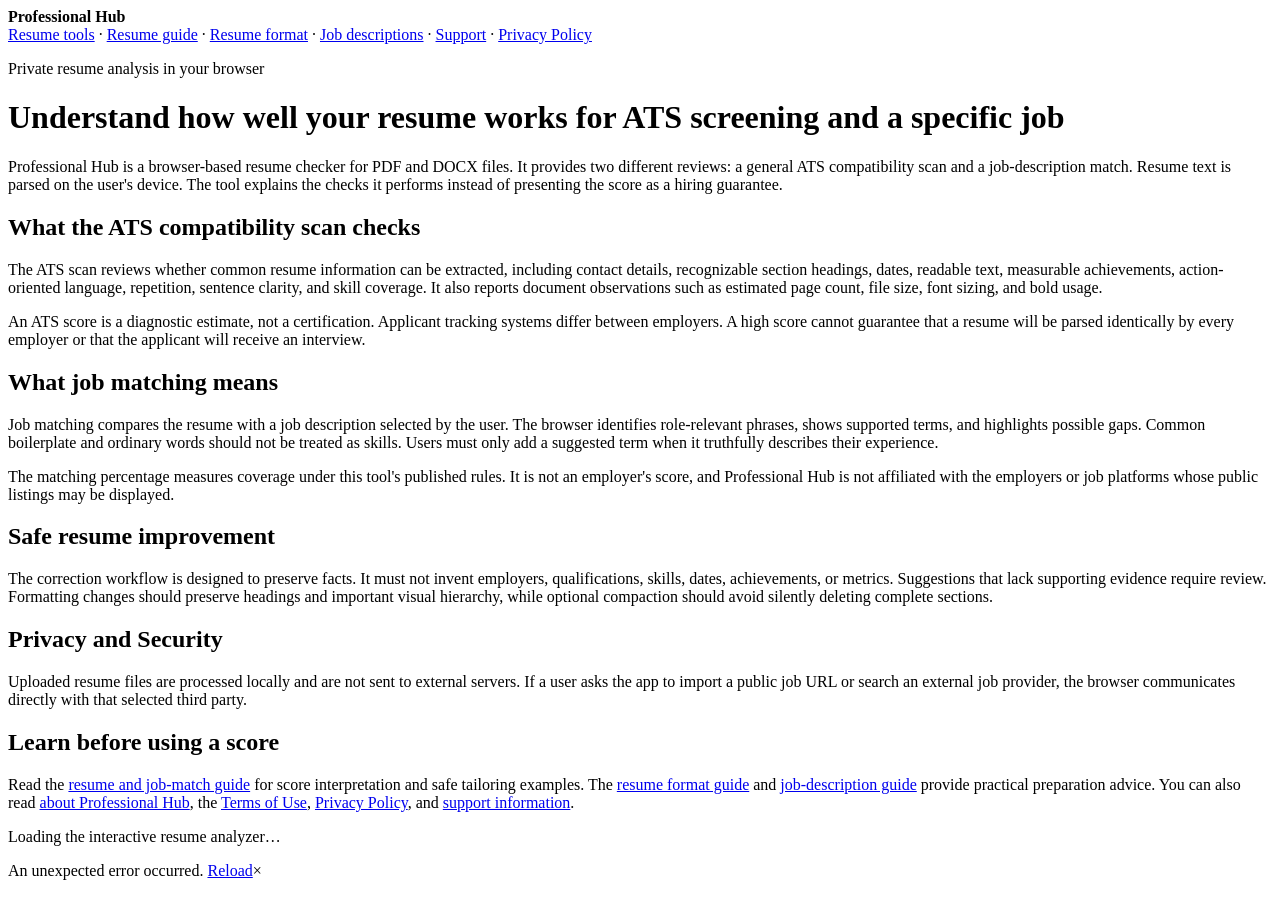
==== commit 11b63a62: "Google Adsense Fixes" ====
--- a/src/App/wwwroot/index.html
+++ b/src/App/wwwroot/index.html
@@ -1,47 +1,74 @@
 <!DOCTYPE html>
 <html lang="en">
 <head>
-  <meta charset="utf-8" />
-  <meta name="viewport" content="width=device-width, initial-scale=1.0" />
-  <base href="/" />
-  <script>document.querySelector('base').setAttribute('href', location.hostname.endsWith('github.io') ? '/ResumeTools/' : '/');</script>
-  <title>ATS Resume Checker and Job Match | Professional Hub</title>
-  <meta name="description" content="Check ATS readability, compare a PDF or DOCX resume with a job description, and review evidence-based improvements in your browser." />
-  <meta name="theme-color" content="#102a43" />
-  <link rel="canonical" href="https://professionalhub.co.in/" />
-  <link rel="stylesheet" href="css/bootstrap/bootstrap.min.css" />
-  <link rel="stylesheet" href="css/app.css" />
-  <link rel="manifest" href="manifest.webmanifest" />
-  <link rel="apple-touch-icon" sizes="512x512" href="icon-512.png" />
+    <meta charset="utf-8" />
+    <meta name="viewport" content="width=device-width, initial-scale=1.0" />
+    <base href="/" />
+
+    <title>ATS Resume Checker and Job Match | Professional Hub</title>
+    <meta name="description" content="Check ATS readability, compare a PDF or DOCX resume with a job description, and review evidence-based improvements in your browser." />
+    <meta name="theme-color" content="#102a43" />
+    <link rel="canonical" href="https://professionalhub.co.in/" />
+
+    <link rel="stylesheet" href="css/bootstrap/bootstrap.min.css" />
+    <link rel="stylesheet" href="css/app.css" />
+    <link rel="manifest" href="manifest.webmanifest" />
+    <link rel="apple-touch-icon" sizes="512x512" href="icon-512.png" />
+
+    <!-- GOOGLE ADSENSE CODE (Replace ca-pub-XXXXXXXXXXXXXXXX with your actual Publisher ID) -->
+    <script async src="https://pagead2.googlesyndication.com/pagead/js/adsbygoogle.js?client=pub-8487728962349258"
+            crossorigin="anonymous"></script>
 </head>
 <body>
-  <div id="app">
-    <header class="crawler-header">
-      <strong>Professional Hub</strong>
-      <nav><a href="/">Resume tools</a> &middot; <a href="/resume-guide.html">Resume guide</a> &middot; <a href="/resume-format-guide.html">Resume format</a> &middot; <a href="/job-description-guide.html">Job descriptions</a> &middot; <a href="/support.html">Support</a></nav>
-    </header>
-    <main class="crawler-content">
-      <p class="eyebrow">Private resume analysis in your browser</p>
-      <h1>Understand how well your resume works for ATS screening and a specific job</h1>
-      <p>Professional Hub is a browser-based resume checker for PDF and DOCX files. It provides two different reviews: a general ATS compatibility scan and a job-description match. Resume text is parsed on the user's device. The tool explains the checks it performs instead of presenting the score as a hiring guarantee.</p>
-      <h2>What the ATS compatibility scan checks</h2>
-      <p>The ATS scan reviews whether common resume information can be extracted, including contact details, recognizable section headings, dates, readable text, measurable achievements, action-oriented language, repetition, sentence clarity, and skill coverage. It also reports document observations such as estimated page count, file size, font sizing, and bold usage.</p>
-      <p>An ATS score is a diagnostic estimate, not a certification. Applicant tracking systems differ between employers. A high score cannot guarantee that a resume will be parsed identically by every employer or that the applicant will receive an interview.</p>
-      <h2>What job matching means</h2>
-      <p>Job matching compares the resume with a job description selected by the user. The browser identifies role-relevant phrases, shows supported terms, and highlights possible gaps. Common boilerplate and ordinary words should not be treated as skills. Users must only add a suggested term when it truthfully describes their experience.</p>
-      <p>The matching percentage measures coverage under this tool's published rules. It is not an employer's score, and Professional Hub is not affiliated with the employers or job platforms whose public listings may be displayed.</p>
-      <h2>Safe resume improvement</h2>
-      <p>The correction workflow is designed to preserve facts. It must not invent employers, qualifications, skills, dates, achievements, or metrics. Suggestions that lack supporting evidence require review. Formatting changes should preserve headings and important visual hierarchy, while optional compaction should avoid silently deleting complete sections.</p>
-      <h2>Privacy and third-party services</h2>
-      <p>Uploaded resume files are processed locally and are not sent to Professional Hub servers. If a user asks the app to import a public job URL or search an external job provider, the browser communicates with that selected third party. This interactive tool does not serve Google ads.</p>
-      <h2>Learn before using a score</h2>
-      <p>Read the <a href="/resume-guide.html">resume and job-match guide</a> for score interpretation and safe tailoring examples. The <a href="/resume-format-guide.html">resume format guide</a> and <a href="/job-description-guide.html">job-description guide</a> provide practical preparation advice. You can also read <a href="/about.html">about Professional Hub</a>, the <a href="/terms.html">Terms of Use</a>, and <a href="/support.html">support information</a>.</p>
-      <p>Loading the interactive resume analyzer&hellip;</p>
-    </main>
-  </div>
-  <div id="blazor-error-ui">An unexpected error occurred. <a href="." class="reload">Reload</a><span class="dismiss">&times;</span></div>
-  <script src="js/professionalhub.js"></script>
-  <script src="_framework/blazor.webassembly.js"></script>
-  <script>navigator.serviceWorker.register(new URL('service-worker.js', document.baseURI));</script>
+    <div id="app">
+        <header class="crawler-header">
+            <strong>Professional Hub</strong>
+            <nav>
+                <a href="/">Resume tools</a> &middot;
+                <a href="/resume-guide.html">Resume guide</a> &middot;
+                <a href="/resume-format-guide.html">Resume format</a> &middot;
+                <a href="/job-description-guide.html">Job descriptions</a> &middot;
+                <a href="/support.html">Support</a> &middot;
+                <a href="/privacy.html">Privacy Policy</a>
+            </nav>
+        </header>
+
+        <main class="crawler-content">
+            <p class="eyebrow">Private resume analysis in your browser</p>
+            <h1>Understand how well your resume works for ATS screening and a specific job</h1>
+            <p>Professional Hub is a browser-based resume checker for PDF and DOCX files. It provides two different reviews: a general ATS compatibility scan and a job-description match. Resume text is parsed on the user's device. The tool explains the checks it performs instead of presenting the score as a hiring guarantee.</p>
+
+            <h2>What the ATS compatibility scan checks</h2>
+            <p>The ATS scan reviews whether common resume information can be extracted, including contact details, recognizable section headings, dates, readable text, measurable achievements, action-oriented language, repetition, sentence clarity, and skill coverage. It also reports document observations such as estimated page count, file size, font sizing, and bold usage.</p>
+            <p>An ATS score is a diagnostic estimate, not a certification. Applicant tracking systems differ between employers. A high score cannot guarantee that a resume will be parsed identically by every employer or that the applicant will receive an interview.</p>
+
+            <h2>What job matching means</h2>
+            <p>Job matching compares the resume with a job description selected by the user. The browser identifies role-relevant phrases, shows supported terms, and highlights possible gaps. Common boilerplate and ordinary words should not be treated as skills. Users must only add a suggested term when it truthfully describes their experience.</p>
+            <p>The matching percentage measures coverage under this tool's published rules. It is not an employer's score, and Professional Hub is not affiliated with the employers or job platforms whose public listings may be displayed.</p>
+
+            <h2>Safe resume improvement</h2>
+            <p>The correction workflow is designed to preserve facts. It must not invent employers, qualifications, skills, dates, achievements, or metrics. Suggestions that lack supporting evidence require review. Formatting changes should preserve headings and important visual hierarchy, while optional compaction should avoid silently deleting complete sections.</p>
+
+            <h2>Privacy and Security</h2>
+            <p>Uploaded resume files are processed locally and are not sent to external servers. If a user asks the app to import a public job URL or search an external job provider, the browser communicates directly with that selected third party.</p>
+
+            <h2>Learn before using a score</h2>
+            <p>Read the <a href="/resume-guide.html">resume and job-match guide</a> for score interpretation and safe tailoring examples. The <a href="/resume-format-guide.html">resume format guide</a> and <a href="/job-description-guide.html">job-description guide</a> provide practical preparation advice. You can also read <a href="/about.html">about Professional Hub</a>, the <a href="/terms.html">Terms of Use</a>, <a href="/privacy.html">Privacy Policy</a>, and <a href="/support.html">support information</a>.</p>
+
+            <p>Loading the interactive resume analyzer&hellip;</p>
+        </main>
+    </div>
+
+    <div id="blazor-error-ui">
+        An unexpected error occurred. <a href="." class="reload">Reload</a><span class="dismiss">&times;</span>
+    </div>
+
+    <script src="js/professionalhub.js"></script>
+    <script src="_framework/blazor.webassembly.js"></script>
+    <script>
+        if ('serviceWorker' in navigator) {
+            navigator.serviceWorker.register(new URL('service-worker.js', document.baseURI));
+        }
+    </script>
 </body>
-</html>
+</html>
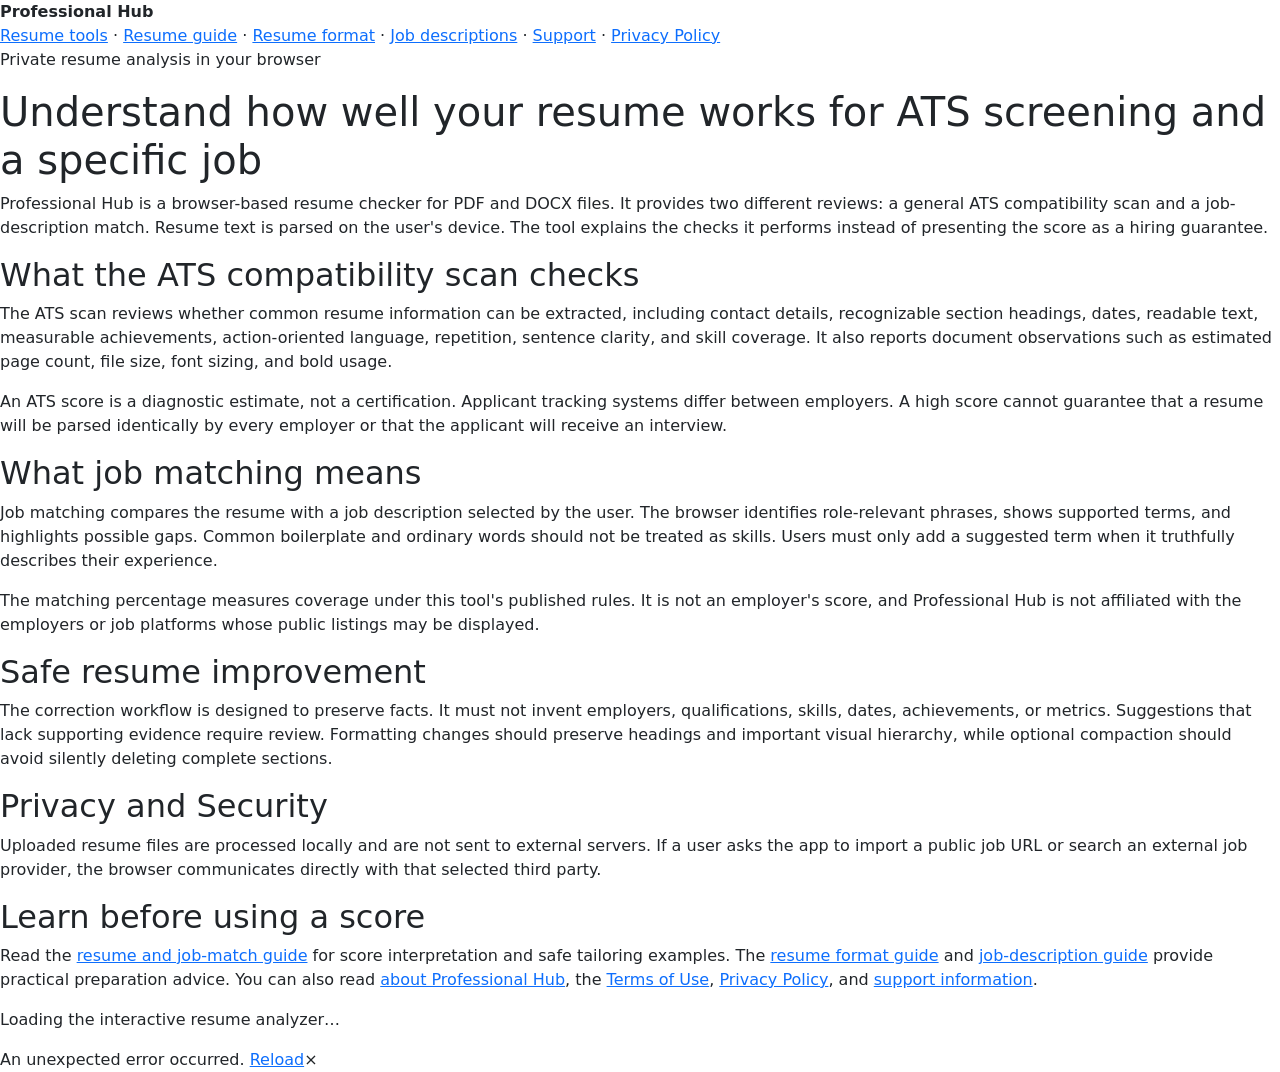
==== commit 8253017a: "fix(adsense, assets): resolve TagError and fix 404 for bootstrap CSS - Patch AdSense push execution " ====
--- a/src/App/wwwroot/index.html
+++ b/src/App/wwwroot/index.html
@@ -1,5 +1,6 @@
 <!DOCTYPE html>
 <html lang="en">
+
 <head>
     <meta charset="utf-8" />
     <meta name="viewport" content="width=device-width, initial-scale=1.0" />
@@ -10,15 +11,17 @@
     <meta name="theme-color" content="#102a43" />
     <link rel="canonical" href="https://professionalhub.co.in/" />
 
-    <link rel="stylesheet" href="css/bootstrap/bootstrap.min.css" />
+    <!-- FIXED: Changed 'css/bootstrap/bootstrap.min.css' to 'bootstrap/bootstrap.min.css' -->
+    <link rel="stylesheet" href="https://cdn.jsdelivr.net/npm/bootstrap@5.3.3/dist/css/bootstrap.min.css" integrity="sha384-QWTKZyjpPEjISv5WaRU9OFeRpok6YctnYmDr5pNlyT2bRjXh0JMhjY6hW+ALEwIH" crossorigin="anonymous" />
+    <!-- If you prefer using Bootstrap via CDN directly (recommended backup option):
+    <link rel="stylesheet" href="https://cdn.jsdelivr.net/npm/bootstrap@5.3.3/dist/css/bootstrap.min.css" />
+    -->
+
     <link rel="stylesheet" href="css/app.css" />
     <link rel="manifest" href="manifest.webmanifest" />
     <link rel="apple-touch-icon" sizes="512x512" href="icon-512.png" />
+</head>
 
-    <!-- GOOGLE ADSENSE CODE (Replace ca-pub-XXXXXXXXXXXXXXXX with your actual Publisher ID) -->
-    <script async src="https://pagead2.googlesyndication.com/pagead/js/adsbygoogle.js?client=pub-8487728962349258"
-            crossorigin="anonymous"></script>
-</head>
 <body>
     <div id="app">
         <header class="crawler-header">
@@ -44,6 +47,7 @@
 
             <h2>What job matching means</h2>
             <p>Job matching compares the resume with a job description selected by the user. The browser identifies role-relevant phrases, shows supported terms, and highlights possible gaps. Common boilerplate and ordinary words should not be treated as skills. Users must only add a suggested term when it truthfully describes their experience.</p>
+
             <p>The matching percentage measures coverage under this tool's published rules. It is not an employer's score, and Professional Hub is not affiliated with the employers or job platforms whose public listings may be displayed.</p>
 
             <h2>Safe resume improvement</h2>
@@ -71,4 +75,5 @@
         }
     </script>
 </body>
+
 </html>
--- a/src/App/wwwroot/css/app.css
+++ b/src/App/wwwroot/css/app.css
@@ -1,133 +1,2161 @@
-:root { font-family: Inter, ui-sans-serif, system-ui, sans-serif; color: #243b53; background: #f5f7fa; } * { box-sizing: border-box; } body { margin: 0; background: radial-gradient(circle at 50% 0, #e6f6ff, transparent 34rem), #f5f7fa; } a { color: inherit; text-decoration: none; }
-.site-header,.crawler-header { min-height:68px;padding:0 5vw;background:rgba(255,255,255,.9);border-bottom:1px solid #d9e2ec;display:flex;align-items:center;justify-content:space-between }.brand{font-weight:800;color:#102a43}.brand span{display:inline-grid;place-items:center;width:34px;height:34px;margin-right:.5rem;color:white;background:#0f766e;border-radius:10px}nav{display:flex;gap:1.5rem;color:#52667a}.page-shell{max-width:1440px;margin:auto;padding:0 32px}
-.hero{text-align:center;padding:72px 12px 42px}.eyebrow{color:#0f766e;font-weight:800;letter-spacing:.08em;text-transform:uppercase;font-size:.75rem}h1{max-width:780px;margin:.65rem auto;color:#102a43;font-size:clamp(2.3rem,6vw,4.4rem);letter-spacing:-.045em;line-height:1.02}h1:focus{outline:none}.hero p{color:#52667a;font-size:1.15rem}.workspace{display:grid;grid-template-columns:minmax(340px,.8fr) minmax(620px,1.2fr);gap:28px}.panel{padding:30px;background:rgba(255,255,255,.96);border:1px solid #d9e2ec;border-radius:18px;box-shadow:0 18px 50px rgba(16,42,67,.08)}
-.tool-tabs{display:flex;max-width:480px;margin:0 auto 24px;padding:5px;background:#e6edf3;border-radius:12px}.tool-tabs button{flex:1;padding:11px;border:0;border-radius:8px;background:transparent;color:#52667a;font-weight:800}.tool-tabs button.active{background:white;color:#0f766e;box-shadow:0 3px 12px rgba(16,42,67,.12)}.feature-copy{margin:30px 0 10px;padding:20px;background:#f0fdfa;border-radius:12px}.feature-copy h2{font-size:1.15rem;color:#115e59}.feature-copy p{margin-bottom:0;color:#52667a}.url-row{display:flex;gap:8px}.url-row input{min-width:0;flex:1;padding:11px;border:1px solid #bcccdc;border-radius:9px}.url-row button{border:0;border-radius:9px;padding:0 15px;background:#334e68;color:white;font-weight:700}.or-divider{display:flex;align-items:center;gap:10px;margin:14px 0;color:#829ab1;font-size:.75rem;text-transform:uppercase}.or-divider:before,.or-divider:after{content:"";height:1px;flex:1;background:#d9e2ec}
-.field-label{display:block;margin:0 0 10px;color:#102a43;font-weight:800}.file-status{min-height:34px;padding:7px 3px 0;color:#627d98;font-size:.85rem}textarea{width:100%;padding:14px;resize:vertical;border:1px solid #bcccdc;border-radius:10px;outline:none}textarea:focus{border-color:#0f766e;box-shadow:0 0 0 3px rgba(15,118,110,.12)}.score-button{width:100%;margin-top:18px;padding:13px;border:0;border-radius:10px;color:white;background:#0f766e;font-weight:800}.score-button:disabled{opacity:.45}.result-panel{text-align:center}
-.action-hint{margin:8px 0 0;text-align:center;color:#627d98;font-size:.82rem}
-.ats-checks{padding:0;margin:22px 0 0;list-style:none;text-align:left;max-height:430px;overflow:auto}.ats-checks li{padding:16px 5px;border-top:1px solid #e6edf3}.metric-heading{display:flex;justify-content:space-between;align-items:center;color:#102a43}.metric-heading span{padding:3px 8px;border-radius:99px;font-size:.78rem;font-weight:850}.metric-bar{height:6px;margin:8px 0;background:#e6edf3;border-radius:99px;overflow:hidden}.metric-bar i{display:block;height:100%;border-radius:99px}.grade-a .metric-heading span{background:#d1fae5;color:#047857}.grade-b .metric-heading span{background:#dbeafe;color:#1d4ed8}.grade-c .metric-heading span{background:#fef3c7;color:#b45309}.grade-d .metric-heading span{background:#ffedd5;color:#c2410c}.grade-f .metric-heading span{background:#fee2e2;color:#b91c1c}.grade-a .metric-bar i{background:#10b981}.grade-b .metric-bar i{background:#3b82f6}.grade-c .metric-bar i{background:#eab308}.grade-d .metric-bar i{background:#f97316}.grade-f .metric-bar i{background:#ef4444}.ats-checks p{margin:5px 0 0;color:#52667a;font-size:.82rem;line-height:1.4}.ats-checks .metric-evidence{color:#243b53;font-weight:650}.ats-checks .metric-improvement{padding:7px 9px;background:#fff7ed;border-radius:7px;color:#9a3412}.ats-checks .metric-complete{color:#047857}
-.metric-group{margin-bottom:4px;color:#829ab1;font-size:.65rem;font-weight:850;letter-spacing:.08em;text-transform:uppercase}
-.quality-meter{position:relative;margin:24px 10px 8px;padding-top:14px}.quality-track{height:9px;border-radius:99px;background:linear-gradient(90deg,#ef4444 0 25%,#f59e0b 25% 50%,#a3e635 50% 75%,#16a34a 75%)}.quality-meter>i{position:absolute;top:0;width:16px;height:22px;border:3px solid white;border-radius:8px 8px 50% 50%;background:#0f766e;box-shadow:0 1px 5px rgba(16,42,67,.35)}.quality-labels{display:flex;justify-content:space-between;margin-top:7px;color:#829ab1;font-size:.7rem}.quality-labels span:nth-child(3){color:#365314;font-weight:800}
-.overall-result{position:relative;width:170px;margin:auto}.overall-result .score-ring{border-color:var(--grade-color)}.grade-badge{position:absolute;right:-18px;bottom:8px;padding:6px 10px;border-radius:99px;background:var(--grade-color);color:white;font-size:.78rem;font-weight:850}.grade-a{--grade-color:#10b981}.grade-b{--grade-color:#3b82f6}.grade-c{--grade-color:#eab308}.grade-d{--grade-color:#f97316}.grade-f{--grade-color:#ef4444}.group-charts{display:grid;grid-template-columns:repeat(4,1fr);gap:10px;margin:24px 0}.group-chart{display:flex;flex-direction:column;align-items:center;padding:10px 4px;border:1px solid #e6edf3;border-radius:12px;background:#f8fafc}.group-chart strong{margin-top:7px;font-size:.76rem;color:#243b53}.group-chart small{color:#829ab1;font-size:.65rem}.mini-donut{display:grid;place-items:center;width:66px;height:66px;border-radius:50%;background:conic-gradient(var(--grade-color) var(--score),#d9e2ec 0);position:relative}.mini-donut:after{content:"";position:absolute;inset:8px;border-radius:50%;background:white}.mini-donut span{position:relative;z-index:1;font-size:.72rem;font-weight:850}.skill-donut{background:conic-gradient(#4f46e5 var(--hard),#60a5fa 0)}.generate-button{width:100%;padding:12px;border:1px solid #0f766e;border-radius:9px;background:white;color:#0f766e;font-weight:850}.generator-note{color:#627d98;font-size:.72rem}.ats-checks{max-height:520px}@media(max-width:760px){.group-charts{grid-template-columns:repeat(2,1fr)}}
-.processing-mask{position:fixed;inset:0;z-index:9999;display:grid;place-items:center;padding:20px;background:rgba(9,30,50,.66);backdrop-filter:blur(5px);cursor:wait}.processing-card{width:min(430px,100%);padding:34px;text-align:center;background:white;border-radius:20px;box-shadow:0 28px 80px rgba(0,0,0,.28)}.processing-card h2{margin:17px 0 6px;color:#102a43}.processing-card p{margin:0;color:#52667a}.processing-card small{display:block;margin-top:13px;color:#829ab1}.processing-animation{display:flex;justify-content:center;align-items:flex-end;gap:7px;height:46px}.processing-animation i{width:10px;height:20px;border-radius:99px;background:#0f766e;animation:processing-pulse 1s ease-in-out infinite}.processing-animation i:nth-child(2){animation-delay:.15s}.processing-animation i:nth-child(3){animation-delay:.3s}.processing-track{height:6px;margin-top:22px;overflow:hidden;border-radius:99px;background:#e6edf3}.processing-track span{display:block;width:38%;height:100%;border-radius:99px;background:linear-gradient(90deg,#14b8a6,#3b82f6);animation:processing-slide 1.25s ease-in-out infinite}@keyframes processing-pulse{0%,100%{height:16px;opacity:.45}50%{height:42px;opacity:1}}@keyframes processing-slide{0%{transform:translateX(-110%)}100%{transform:translateX(290%)}}@media(prefers-reduced-motion:reduce){.processing-animation i,.processing-track span{animation-duration:2.5s}}
-.resume-actions{display:grid;grid-template-columns:repeat(2,minmax(0,1fr));gap:16px;margin-top:22px;text-align:left}.output-option{padding:20px;border:1px solid #d9e2ec;border-radius:14px;background:#f8fafc}.output-option.fix-output{grid-column:1 / -1;background:linear-gradient(135deg,#f0fdfa 0,#f8fafc 62%)}.output-option h3{margin:0;color:#102a43;font-size:1rem}.output-option p{min-height:auto;margin:7px 0 13px;color:#627d98;font-size:.82rem;line-height:1.45}.output-option select{width:100%;margin-bottom:10px;padding:10px;border:1px solid #bcccdc;border-radius:8px;background:white;font-size:.82rem}.output-option small{display:block;min-height:30px;margin-top:8px;color:#b45309;font-size:.72rem;line-height:1.35}.output-option .generate-button{min-height:46px;font-size:.82rem}.template-file{width:100%;font-size:.75rem}@media(max-width:1100px){.workspace{grid-template-columns:1fr}.resume-actions{grid-template-columns:repeat(2,minmax(0,1fr))}}@media(max-width:700px){.resume-actions{grid-template-columns:1fr}.output-option.fix-output{grid-column:auto}} 
-.score-ring{display:grid;place-items:center;width:150px;height:150px;margin:5px auto 20px;border:13px solid #d9e2ec;border-radius:50%;color:#102a43;font-size:2.8rem;font-weight:850}.score-ring small{margin-top:-40px;margin-left:66px;font-size:.9rem}.score-ring.good{border-color:#10b981}.score-ring.fair{border-color:#f59e0b}.score-ring.low{border-color:#ef4444}.term-columns{display:grid;grid-template-columns:1fr 1fr;gap:18px;margin-top:24px;text-align:left}.term-columns h3{font-size:1rem}.term-heading{display:flex;align-items:center;gap:8px}.term-heading::before{width:9px;height:9px;border-radius:50%;content:""}.term-heading--strong::before{background:#059669}.term-heading--missing::before{background:#dc2626}.term-list{display:flex;flex-wrap:wrap;gap:7px;padding:0;list-style:none}.term-list li{padding:5px 9px;border:1px solid transparent;border-radius:99px;font-size:.8rem;font-weight:650}.term-list--strong li{background:#d1fae5;border-color:#a7f3d0;color:#065f46}.term-list--missing li{background:#fee2e2;border-color:#fecaca;color:#991b1b}.term-list--neutral li{background:#e8eef5;border-color:#d9e2ec;color:#334e68}
-.apply-job-link{display:inline-flex;align-items:center;gap:7px;margin:10px auto 2px;padding:10px 16px;border-radius:9px;background:#0f766e;color:#fff;font-weight:850;text-decoration:none;box-shadow:0 5px 14px rgba(15,118,110,.18)}.apply-job-link:hover{background:#0b5f59;color:#fff}.apply-job-link:focus-visible{outline:3px solid #99f6e4;outline-offset:3px}
-.trust-copy,.crawler-content{max-width:760px;margin:58px auto;text-align:center}footer{display:flex;justify-content:space-between;margin-top:70px;padding:28px 5vw;color:#627d98;background:white;border-top:1px solid #d9e2ec}#blazor-error-ui{display:none;position:fixed;bottom:0;width:100%;padding:1rem;background:#fff3cd}@media(max-width:760px){.workspace{grid-template-columns:1fr}nav{display:none}.hero{padding-top:48px}footer{flex-direction:column;gap:8px}}
+/* ==========================================================================
+   1. ROOT VARIABLES & GLOBAL BASE
+   ========================================================================== */
+:root {
+    --font-family: 'Inter', ui-sans-serif, system-ui, -apple-system, sans-serif;
+    /* Color Palette */
+    --color-brand-50: #f0fdfa;
+    --color-brand-100: #ccfbf1;
+    --color-brand-500: #14b8a6;
+    --color-brand-700: #0f766e;
+    --color-brand-800: #0b5f59;
+    --color-brand-900: #115e59;
+    --color-slate-50: #f8fafc;
+    --color-slate-100: #f1f5f9;
+    --color-slate-200: #e2e8f0;
+    --color-slate-300: #cbd5e1;
+    --color-slate-400: #94a3b8;
+    --color-slate-500: #64748b;
+    --color-slate-600: #475569;
+    --color-slate-700: #334e68;
+    --color-slate-800: #243b53;
+    --color-slate-900: #102a43;
+    /* Status Colors */
+    --grade-a: #10b981;
+    --grade-a-bg: #d1fae5;
+    --grade-a-text: #047857;
+    --grade-b: #3b82f6;
+    --grade-b-bg: #dbeafe;
+    --grade-b-text: #1d4ed8;
+    --grade-c: #eab308;
+    --grade-c-bg: #fef3c7;
+    --grade-c-text: #b45309;
+    --grade-d: #f97316;
+    --grade-d-bg: #ffedd5;
+    --grade-d-text: #c2410c;
+    --grade-f: #ef4444;
+    --grade-f-bg: #fee2e2;
+    --grade-f-text: #b91c1c;
+    /* Layout */
+    --max-width: 1440px;
+    --radius-sm: 8px;
+    --radius-md: 12px;
+    --radius-lg: 18px;
+    --radius-full: 9999px;
+    --shadow-sm: 0 1px 3px rgba(16, 42, 67, 0.05);
+    --shadow-md: 0 8px 20px rgba(23, 50, 77, 0.06);
+    --shadow-lg: 0 18px 50px rgba(16, 42, 67, 0.08);
+    --transition-fast: 0.15s ease;
+}
+
+*, *::before, *::after {
+    box-sizing: border-box;
+}
+
+html, body {
+    margin: 0;
+    padding: 0;
+    font-family: var(--font-family);
+    color: var(--color-slate-800);
+    background: radial-gradient(circle at 50% 0, #e6f6ff, transparent 34rem), #f5f7fa;
+    -webkit-font-smoothing: antialiased;
+    -moz-osx-font-smoothing: grayscale;
+}
+
+a {
+    color: inherit;
+    text-decoration: none;
+    transition: color var(--transition-fast);
+}
+
+button, input, select, textarea {
+    font-family: inherit;
+}
+
+    /* Accessibility Focus Ring */
+    button:focus-visible,
+    input:focus-visible,
+    select:focus-visible,
+    textarea:focus-visible,
+    a:focus-visible {
+        outline: 2px solid var(--color-brand-700);
+        outline-offset: 2px;
+    }
+
+/* ==========================================================================
+   2. HEADERS & NAVIGATION
+   ========================================================================== */
+.site-header, .crawler-header {
+    min-height: 68px;
+    padding: 0 5vw;
+    background: rgba(255, 255, 255, 0.9);
+    backdrop-filter: blur(8px);
+    border-bottom: 1px solid #d9e2ec;
+    display: flex;
+    align-items: center;
+    justify-content: space-between;
+    position: sticky;
+    top: 0;
+    z-index: 100;
+}
+
+.brand {
+    font-weight: 800;
+    color: var(--color-slate-900);
+    display: flex;
+    align-items: center;
+    font-size: 1.1rem;
+}
+
+    .brand span {
+        display: inline-grid;
+        place-items: center;
+        width: 34px;
+        height: 34px;
+        margin-right: 0.5rem;
+        color: #ffffff;
+        background: var(--color-brand-700);
+        border-radius: 10px;
+        font-weight: 800;
+    }
+
+nav {
+    display: flex;
+    gap: 1.5rem;
+    color: #52667a;
+    font-weight: 600;
+    font-size: 0.95rem;
+}
+
+    nav a:hover {
+        color: var(--color-brand-700);
+    }
+
+/* ==========================================================================
+   3. HERO & WORKSPACE
+   ========================================================================== */
+.page-shell {
+    max-width: var(--max-width);
+    margin: auto;
+    padding: 0 32px;
+}
+
+    /* Reserve space for AdSense to prevent content layout shifts */
+    .page-shell ins.adsbygoogle {
+        display: block;
+        min-height: 90px;
+        background-color: transparent;
+    }
+
+.hero {
+    text-align: center;
+    padding: 72px 12px 42px;
+}
+
+.eyebrow {
+    color: var(--color-brand-700);
+    font-weight: 800;
+    letter-spacing: 0.08em;
+    text-transform: uppercase;
+    font-size: 0.75rem;
+}
+
+h1 {
+    max-width: 780px;
+    margin: 0.65rem auto;
+    color: var(--color-slate-900);
+    font-size: clamp(2.3rem, 6vw, 4.4rem);
+    letter-spacing: -0.045em;
+    line-height: 1.02;
+}
+
+    h1:focus {
+        outline: none;
+    }
+
+.hero p {
+    color: #52667a;
+    font-size: 1.15rem;
+}
+
+.workspace {
+    display: grid;
+    grid-template-columns: minmax(340px, 0.8fr) minmax(620px, 1.2fr);
+    gap: 28px;
+}
+
+.panel {
+    padding: 30px;
+    background: rgba(255, 255, 255, 0.96);
+    border: 1px solid #d9e2ec;
+    border-radius: var(--radius-lg);
+    box-shadow: var(--shadow-lg);
+}
+
+/* ==========================================================================
+   4. INPUT CONTROLS & FORMS
+   ========================================================================== */
+.tool-tabs {
+    display: flex;
+    max-width: 480px;
+    margin: 0 auto 24px;
+    padding: 5px;
+    background: #e6edf3;
+    border-radius: var(--radius-md);
+}
+
+    .tool-tabs button {
+        flex: 1;
+        padding: 11px;
+        border: 0;
+        border-radius: var(--radius-sm);
+        background: transparent;
+        color: #52667a;
+        font-weight: 800;
+        cursor: pointer;
+        transition: all var(--transition-fast);
+    }
+
+        .tool-tabs button.active {
+            background: #ffffff;
+            color: var(--color-brand-700);
+            box-shadow: 0 3px 12px rgba(16, 42, 67, 0.12);
+        }
+
+.feature-copy {
+    margin: 30px 0 10px;
+    padding: 20px;
+    background: var(--color-brand-50);
+    border-radius: var(--radius-md);
+    border: 1px solid var(--color-brand-100);
+}
+
+    .feature-copy h2 {
+        font-size: 1.15rem;
+        color: var(--color-brand-900);
+        margin-top: 0;
+    }
+
+    .feature-copy p {
+        margin-bottom: 0;
+        color: #52667a;
+    }
+
+.url-row {
+    display: flex;
+    gap: 8px;
+}
+
+    .url-row input {
+        min-width: 0;
+        flex: 1;
+        padding: 11px;
+        border: 1px solid #bcccdc;
+        border-radius: 9px;
+        font-size: 0.9rem;
+    }
+
+    .url-row button {
+        border: 0;
+        border-radius: 9px;
+        padding: 0 18px;
+        background: var(--color-slate-700);
+        color: #ffffff;
+        font-weight: 700;
+        cursor: pointer;
+        transition: background var(--transition-fast);
+    }
+
+        .url-row button:hover {
+            background: var(--color-slate-900);
+        }
+
+.or-divider {
+    display: flex;
+    align-items: center;
+    gap: 10px;
+    margin: 14px 0;
+    color: #829ab1;
+    font-size: 0.75rem;
+    text-transform: uppercase;
+    font-weight: 700;
+}
+
+    .or-divider::before, .or-divider::after {
+        content: "";
+        height: 1px;
+        flex: 1;
+        background: #d9e2ec;
+    }
+
+.field-label {
+    display: block;
+    margin: 0 0 10px;
+    color: var(--color-slate-900);
+    font-weight: 800;
+}
+
+.file-status {
+    min-height: 34px;
+    padding: 7px 3px 0;
+    color: #627d98;
+    font-size: 0.85rem;
+}
+
+textarea {
+    width: 100%;
+    padding: 14px;
+    resize: vertical;
+    border: 1px solid #bcccdc;
+    border-radius: 10px;
+    outline: none;
+    font-size: 0.9rem;
+    transition: border-color var(--transition-fast), box-shadow var(--transition-fast);
+}
+
+    textarea:focus {
+        border-color: var(--color-brand-700);
+        box-shadow: 0 0 0 3px rgba(15, 118, 110, 0.12);
+    }
+
+.score-button {
+    width: 100%;
+    margin-top: 18px;
+    padding: 13px;
+    border: 0;
+    border-radius: 10px;
+    color: #ffffff;
+    background: var(--color-brand-700);
+    font-weight: 800;
+    font-size: 1rem;
+    cursor: pointer;
+    transition: background var(--transition-fast);
+}
+
+    .score-button:hover:not(:disabled) {
+        background: var(--color-brand-800);
+    }
+
+    .score-button:disabled {
+        opacity: 0.45;
+        cursor: not-allowed;
+    }
+
+.result-panel {
+    text-align: center;
+}
+
+.action-hint {
+    margin: 8px 0 0;
+    text-align: center;
+    color: #627d98;
+    font-size: 0.82rem;
+}
+
+/* ==========================================================================
+   5. ATS METRICS & AUDIT CHECKS
+   ========================================================================== */
+.ats-checks {
+    padding: 0;
+    margin: 22px 0 0;
+    list-style: none;
+    text-align: left;
+    max-height: 520px;
+    overflow-y: auto;
+}
+
+    .ats-checks li {
+        padding: 16px 5px;
+        border-top: 1px solid #e6edf3;
+    }
+
+.metric-heading {
+    display: flex;
+    justify-content: space-between;
+    align-items: center;
+    color: var(--color-slate-900);
+    font-weight: 700;
+}
+
+    .metric-heading span {
+        padding: 3px 8px;
+        border-radius: var(--radius-full);
+        font-size: 0.78rem;
+        font-weight: 850;
+    }
+
+.metric-bar {
+    height: 6px;
+    margin: 8px 0;
+    background: #e6edf3;
+    border-radius: var(--radius-full);
+    overflow: hidden;
+}
+
+    .metric-bar i {
+        display: block;
+        height: 100%;
+        border-radius: var(--radius-full);
+        transition: width 0.5s ease;
+    }
+
+/* Grade Color System */
+.grade-a .metric-heading span {
+    background: var(--grade-a-bg);
+    color: var(--grade-a-text);
+}
+
+.grade-b .metric-heading span {
+    background: var(--grade-b-bg);
+    color: var(--grade-b-text);
+}
+
+.grade-c .metric-heading span {
+    background: var(--grade-c-bg);
+    color: var(--grade-c-text);
+}
+
+.grade-d .metric-heading span {
+    background: var(--grade-d-bg);
+    color: var(--grade-d-text);
+}
+
+.grade-f .metric-heading span {
+    background: var(--grade-f-bg);
+    color: var(--grade-f-text);
+}
+
+.grade-a .metric-bar i {
+    background: var(--grade-a);
+}
+
+.grade-b .metric-bar i {
+    background: var(--grade-b);
+}
+
+.grade-c .metric-bar i {
+    background: var(--grade-c);
+}
+
+.grade-d .metric-bar i {
+    background: var(--grade-d);
+}
+
+.grade-f .metric-bar i {
+    background: var(--grade-f);
+}
+
+.ats-checks p {
+    margin: 5px 0 0;
+    color: #52667a;
+    font-size: 0.82rem;
+    line-height: 1.4;
+}
+
+.ats-checks .metric-evidence {
+    color: var(--color-slate-800);
+    font-weight: 650;
+}
+
+.ats-checks .metric-improvement {
+    padding: 7px 9px;
+    background: #fff7ed;
+    border-radius: 7px;
+    color: #9a3412;
+    margin-top: 6px;
+}
+
+.ats-checks .metric-complete {
+    color: var(--grade-a-text);
+}
+
+.metric-group {
+    margin-bottom: 4px;
+    color: #829ab1;
+    font-size: 0.65rem;
+    font-weight: 850;
+    letter-spacing: 0.08em;
+    text-transform: uppercase;
+}
+
+/* Quality Meter */
+.quality-meter {
+    position: relative;
+    margin: 24px 10px 8px;
+    padding-top: 14px;
+}
+
+.quality-track {
+    height: 9px;
+    border-radius: var(--radius-full);
+    background: linear-gradient(90deg, #ef4444 0 25%, #f59e0b 25% 50%, #a3e635 50% 75%, #16a34a 75%);
+}
+
+.quality-meter > i {
+    position: absolute;
+    top: 0;
+    width: 16px;
+    height: 22px;
+    border: 3px solid #ffffff;
+    border-radius: 8px 8px 50% 50%;
+    background: var(--color-brand-700);
+    box-shadow: 0 1px 5px rgba(16, 42, 67, 0.35);
+    transform: translateX(-50%);
+    transition: left 0.4s ease;
+}
+
+.quality-labels {
+    display: flex;
+    justify-content: space-between;
+    margin-top: 7px;
+    color: #829ab1;
+    font-size: 0.7rem;
+}
+
+    .quality-labels span:nth-child(3) {
+        color: #365314;
+        font-weight: 800;
+    }
+
+/* Dynamic Scores and Rings */
+.overall-result {
+    position: relative;
+    width: 170px;
+    margin: auto;
+}
+
+    .overall-result .score-ring {
+        border-color: var(--grade-color, #d9e2ec);
+    }
+
+.grade-badge {
+    position: absolute;
+    right: -18px;
+    bottom: 8px;
+    padding: 6px 10px;
+    border-radius: var(--radius-full);
+    background: var(--grade-color, var(--color-slate-500));
+    color: #ffffff;
+    font-size: 0.78rem;
+    font-weight: 850;
+}
+
+.grade-a {
+    --grade-color: var(--grade-a);
+}
+
+.grade-b {
+    --grade-color: var(--grade-b);
+}
+
+.grade-c {
+    --grade-color: var(--grade-c);
+}
+
+.grade-d {
+    --grade-color: var(--grade-d);
+}
+
+.grade-f {
+    --grade-color: var(--grade-f);
+}
+
+.group-charts {
+    display: grid;
+    grid-template-columns: repeat(4, 1fr);
+    gap: 10px;
+    margin: 24px 0;
+}
+
+.group-chart {
+    display: flex;
+    flex-direction: column;
+    align-items: center;
+    padding: 10px 4px;
+    border: 1px solid #e6edf3;
+    border-radius: var(--radius-md);
+    background: var(--color-slate-50);
+}
+
+    .group-chart strong {
+        margin-top: 7px;
+        font-size: 0.76rem;
+        color: var(--color-slate-800);
+    }
+
+    .group-chart small {
+        color: #829ab1;
+        font-size: 0.65rem;
+    }
+
+.mini-donut {
+    display: grid;
+    place-items: center;
+    width: 66px;
+    height: 66px;
+    border-radius: 50%;
+    background: conic-gradient(var(--grade-color, var(--color-brand-700)) var(--score, 0%), #d9e2ec 0);
+    position: relative;
+}
+
+    .mini-donut::after {
+        content: "";
+        position: absolute;
+        inset: 8px;
+        border-radius: 50%;
+        background: #ffffff;
+    }
+
+    .mini-donut span {
+        position: relative;
+        z-index: 1;
+        font-size: 0.72rem;
+        font-weight: 850;
+    }
+
+.skill-donut {
+    background: conic-gradient(#4f46e5 var(--hard, 0%), #60a5fa 0);
+}
+
+.generate-button {
+    width: 100%;
+    padding: 12px;
+    border: 1px solid var(--color-brand-700);
+    border-radius: 9px;
+    background: #ffffff;
+    color: var(--color-brand-700);
+    font-weight: 850;
+    cursor: pointer;
+    transition: all var(--transition-fast);
+}
+
+    .generate-button:hover {
+        background: var(--color-brand-50);
+    }
+
+.generator-note {
+    color: #627d98;
+    font-size: 0.72rem;
+}
+
+/* Single Ring Display */
+.score-ring {
+    display: grid;
+    place-items: center;
+    width: 150px;
+    height: 150px;
+    margin: 5px auto 20px;
+    border: 13px solid #d9e2ec;
+    border-radius: 50%;
+    color: var(--color-slate-900);
+    font-size: 2.8rem;
+    font-weight: 850;
+}
+
+    .score-ring small {
+        margin-top: -40px;
+        margin-left: 66px;
+        font-size: 0.9rem;
+    }
+
+    .score-ring.good {
+        border-color: var(--grade-a);
+    }
+
+    .score-ring.fair {
+        border-color: var(--grade-c);
+    }
+
+    .score-ring.low {
+        border-color: var(--grade-f);
+    }
+
+/* ==========================================================================
+   6. RESUME FIXES, GENERATORS & EXPORTS
+   ========================================================================== */
+.resume-actions {
+    display: grid;
+    grid-template-columns: repeat(2, minmax(0, 1fr));
+    gap: 16px;
+    margin-top: 22px;
+    text-align: left;
+}
+
+.output-option {
+    padding: 20px;
+    border: 1px solid #d9e2ec;
+    border-radius: 14px;
+    background: var(--color-slate-50);
+}
+
+    .output-option.fix-output {
+        grid-column: 1 / -1;
+        background: linear-gradient(135deg, var(--color-brand-50) 0%, var(--color-slate-50) 62%);
+    }
+
+    .output-option h3 {
+        margin: 0;
+        color: var(--color-slate-900);
+        font-size: 1rem;
+    }
+
+    .output-option p {
+        min-height: auto;
+        margin: 7px 0 13px;
+        color: #627d98;
+        font-size: 0.82rem;
+        line-height: 1.45;
+    }
+
+    .output-option select {
+        width: 100%;
+        margin-bottom: 10px;
+        padding: 10px;
+        border: 1px solid #bcccdc;
+        border-radius: 8px;
+        background: #ffffff;
+        font-size: 0.82rem;
+    }
+
+    .output-option small {
+        display: block;
+        min-height: 30px;
+        margin-top: 8px;
+        color: #b45309;
+        font-size: 0.72rem;
+        line-height: 1.35;
+    }
+
+    .output-option .generate-button {
+        min-height: 46px;
+        font-size: 0.82rem;
+    }
+
+.template-file {
+    width: 100%;
+    font-size: 0.75rem;
+}
+
+/* Fix Option Checklists */
 .fix-options {
-  display: grid;
-  grid-template-columns: repeat(2, minmax(0, 1fr));
-  gap: .65rem 1.25rem;
-  margin: 1rem 0;
-  padding: 1rem 1.1rem;
-  border: 1px solid #d8e3ec;
-  border-radius: .65rem;
-  background: #fff;
-}
-.fix-options summary {
-  grid-column: 1 / -1;
-  cursor: pointer;
-  color: #17324d;
-  font-weight: 800;
-}
-.fix-options label {
-  display: flex;
-  align-items: flex-start;
-  gap: .45rem;
-  min-height: 42px;
-  margin: 0;
-  padding: .65rem .7rem;
-  border: 1px solid #e2e8f0;
-  border-radius: .55rem;
-  background: #fff;
-  color: #52667a;
-  font-size: .86rem;
-  line-height: 1.3;
-  cursor: pointer;
-}
-.fix-options input {
-  flex: 0 0 auto;
-  margin-top: .12rem;
-  accent-color: #0f766e;
-  width: 18px;
-  height: 18px;
-}
-.shared-fix-options{margin-top:22px;text-align:left;background:linear-gradient(135deg,#f0fdfa,#fff)}
-.shared-fix-options>p{grid-column:1/-1;margin:0;color:#627d98;font-size:.82rem}
-.fix-option-grid{display:grid;grid-column:1/-1;grid-template-columns:repeat(2,minmax(0,1fr));gap:.65rem 1.25rem}
-.fix-output>.fix-options{display:none}
-@media(max-width:700px){.fix-option-grid{grid-template-columns:1fr}}
-@media(max-width:700px){.fix-options{grid-template-columns:1fr}.fix-options summary{grid-column:auto}}
+    display: grid;
+    grid-template-columns: repeat(2, minmax(0, 1fr));
+    gap: 0.65rem 1.25rem;
+    margin: 1rem 0;
+    padding: 1rem 1.1rem;
+    border: 1px solid #d8e3ec;
+    border-radius: 0.65rem;
+    background: #ffffff;
+}
+
+    .fix-options summary {
+        grid-column: 1 / -1;
+        cursor: pointer;
+        color: #17324d;
+        font-weight: 800;
+    }
+
+    .fix-options label {
+        display: flex;
+        align-items: flex-start;
+        gap: 0.45rem;
+        min-height: 42px;
+        margin: 0;
+        padding: 0.65rem 0.7rem;
+        border: 1px solid var(--color-slate-200);
+        border-radius: 0.55rem;
+        background: #ffffff;
+        color: #52667a;
+        font-size: 0.86rem;
+        line-height: 1.3;
+        cursor: pointer;
+        transition: border-color var(--transition-fast);
+    }
+
+        .fix-options label:hover {
+            border-color: var(--color-brand-700);
+        }
+
+    .fix-options input {
+        flex: 0 0 auto;
+        margin-top: 0.12rem;
+        accent-color: var(--color-brand-700);
+        width: 18px;
+        height: 18px;
+    }
+
+.shared-fix-options {
+    margin-top: 22px;
+    text-align: left;
+    background: linear-gradient(135deg, var(--color-brand-50), #ffffff);
+}
+
+    .shared-fix-options > p {
+        grid-column: 1 / -1;
+        margin: 0;
+        color: #627d98;
+        font-size: 0.82rem;
+    }
+
+.fix-option-grid {
+    display: grid;
+    grid-column: 1 / -1;
+    grid-template-columns: repeat(2, minmax(0, 1fr));
+    gap: 0.65rem 1.25rem;
+}
+
+.fix-output > .fix-options {
+    display: none;
+}
+
 .format-warning {
-  margin: .65rem 0;
-  padding: .65rem;
-  border-left: 4px solid #d97706;
-  border-radius: .35rem;
-  background: #fff7ed;
-  color: #9a3412 !important;
-  font-size: .8rem;
-  line-height: 1.35;
-}
-.job-api-search{margin:0 0 20px;padding:16px;border:1px solid #cbd5e1;border-radius:12px;background:#f8fafc;text-align:left}
-.job-api-search summary{cursor:pointer;color:#17324d;font-weight:850}
-.job-api-search>p{margin:8px 0 14px;color:#627d98;font-size:.8rem;line-height:1.4}
-.job-search-grid{display:grid;grid-template-columns:repeat(2,minmax(0,1fr));gap:10px;align-items:start}
-.job-search-grid label{display:grid;gap:5px;color:#334e68;font-size:.72rem;font-weight:750}
-.job-search-grid input,.job-search-grid select{min-width:0;padding:9px 10px;border:1px solid #bcccdc;border-radius:8px;background:#fff;color:#102a43;font:inherit}
-.multi-filter{display:grid;gap:6px;align-self:start;align-content:start;grid-auto-rows:max-content;min-width:0}.filter-label{color:#334e68;font-size:.72rem;font-weight:750}
-.custom-option-row{display:grid;grid-template-columns:minmax(0,1fr) auto;gap:6px;height:40px;align-items:stretch}
-.custom-option-row input{height:40px}
-.custom-option-row button{height:40px;border:0;border-radius:8px;background:#0f8578;color:#fff;padding:0 13px;font-weight:750}
-.custom-option-row button:disabled{background:#94a3b8}
-.filter-checklist{border:1px solid #d9e2ec;border-radius:8px;background:#fff}
-.filter-checklist summary{padding:9px 10px;cursor:pointer;color:#334e68;font-size:.7rem;font-weight:750}
-.filter-checklist>div{display:grid;max-height:190px;overflow:auto;border-top:1px solid #e6edf3;padding:5px}
-.filter-checklist label{display:flex!important;grid-template-columns:none!important;align-items:center;gap:8px!important;padding:6px;border-radius:6px;font-size:.69rem!important;font-weight:600!important}
-.filter-checklist label:hover{background:#f0f7fa}.filter-checklist input{width:auto!important;margin:0;accent-color:#0f8578}
-.job-search-grid .endpoint-field{grid-column:1/-1}
-.api-search-button{width:100%;margin-top:12px;padding:11px;border:0;border-radius:8px;background:#0f766e;color:#fff;font-weight:850}
-.api-search-button:disabled{background:#94a3b8;cursor:not-allowed}.api-key-hint{display:block;margin-top:8px;color:#9a3412;font-size:.72rem;line-height:1.4}
-.catalog-status{display:block;margin-top:10px;color:#486581;font-size:.72rem}
-.source-override{margin-top:12px;border:1px solid #d9e2ec;border-radius:10px;background:#fff;padding:10px}
-.source-override summary{cursor:pointer;color:#102a43;font-size:.78rem;font-weight:800}
-.source-override>p{margin:8px 0;color:#627d98;font-size:.69rem}
-.local-provider-config{margin-top:12px;padding:12px;border:1px solid #b8d8d4;border-radius:10px;background:#f2fbfa;color:#102a43}
-.local-provider-config>p{margin:6px 0 10px;color:#486581;font-size:.72rem;line-height:1.4}.provider-config-actions{display:flex;flex-wrap:wrap;gap:8px}.provider-template-button,.provider-upload-button{display:inline-flex;align-items:center;justify-content:center;min-height:38px;padding:8px 12px;border:1px solid #0f766e;border-radius:8px;font-size:.72rem;font-weight:800;text-decoration:none;cursor:pointer}.provider-template-button{background:#fff;color:#0f766e}.provider-template-button:hover{background:#e6fffa;color:#0b5f59}.provider-upload-button{position:relative;background:#0f766e;color:#fff}.provider-upload-button:hover{background:#0b5f59}.provider-upload-button input[type=file]{position:absolute;width:1px;height:1px;overflow:hidden;clip:rect(0 0 0 0);white-space:nowrap;clip-path:inset(50%)}
-.local-provider-config small{display:block;margin-top:7px;color:#486581;line-height:1.4}
-.role-groups{display:block!important;padding:0!important}.role-option-group{display:grid;gap:0;border-bottom:1px solid #e6edf3}.role-option-group:last-child{border-bottom:0}.role-option-group>strong{position:sticky;top:0;z-index:1;padding:8px 10px;background:#eef6f8;color:#0f766e;font-size:.72rem;letter-spacing:.03em;text-transform:uppercase}.role-option-group label{padding-left:12px!important}
-.source-options{display:grid;grid-template-columns:repeat(2,minmax(0,1fr));gap:8px}
-.source-option{display:flex;align-items:flex-start;gap:8px;padding:9px;border:1px solid #d9e2ec;border-radius:8px;cursor:pointer}
-.source-option input{margin-top:3px;accent-color:#0f8578}.source-option span{display:grid;gap:2px;min-width:0}
-.source-option strong{font-size:.73rem;color:#243b53}.source-option small{font-size:.64rem;line-height:1.3;color:#627d98}
-.source-option.unavailable{border-color:#fed7aa;background:#fff7ed}.source-option.unavailable small{color:#9a3412}
-.result-filter-bar{display:grid;grid-template-columns:auto minmax(140px,1fr) auto;align-items:center;gap:8px;margin-top:12px}
-.result-filter-bar strong{font-size:.72rem;color:#243b53}.result-filter-bar input{min-width:0;padding:8px;border:1px solid #bcccdc;border-radius:8px}
-.result-filter-bar button{padding:8px 10px;border:1px solid #0f8578;border-radius:8px;background:#fff;color:#0f766e;font-weight:750}
-.job-ledger{display:grid;grid-template-columns:minmax(170px,1fr) repeat(3,auto);gap:8px;align-items:center;margin-top:12px;padding:10px;border:1px solid #cbdbea;border-radius:10px;background:#f8fbfe}.job-ledger div{display:grid;gap:2px}.job-ledger small{color:#627d98;font-size:.68rem}.job-ledger button{padding:8px 10px;border:1px solid #0f8578;border-radius:8px;background:#fff;color:#0f766e;font-size:.7rem;font-weight:800}.job-ledger button:disabled{border-color:#d9e2ec;color:#9fb3c8;background:#f5f7fa}
-.faceted-results{display:grid;grid-template-columns:minmax(150px,.7fr) minmax(0,1.5fr);gap:10px;margin-top:10px;align-items:start}
-.facet-panel{max-height:540px;overflow:auto;border:1px solid #d9e2ec;border-radius:10px;background:#fff;padding:9px}
-.facet-panel h3{margin:0 0 7px;font-size:.76rem;color:#102a43}.facet-panel h3 small{display:block;margin-top:2px;color:#0f8578;font-size:.6rem}
-.facet-group{border-top:1px solid #e6edf3;padding:6px 0}.facet-group summary{cursor:pointer;color:#243b53;font-size:.7rem;font-weight:800}
-.facet-group>div{display:grid;gap:4px;margin-top:5px}.facet-group label{display:grid;grid-template-columns:auto minmax(0,1fr) auto;align-items:start;gap:5px;font-size:.64rem;color:#486581}
-.facet-group input{margin:1px 0 0;accent-color:#0f8578}.facet-group small{color:#829ab1}.empty-filter-result{padding:15px;color:#627d98;font-size:.72rem}
-.match-generator{margin-top:18px;padding:16px;border:1px solid #cbdde8;border-radius:14px;background:#f7fbfc;text-align:left}
-.match-generator>h3{margin:0 0 6px;color:#102a43}.match-generator>p,.match-generator>small{color:#627d98;font-size:.72rem;line-height:1.45}
-.match-term-options{display:flex;flex-wrap:wrap;gap:7px;margin:12px 0}
-.match-term-options label{display:flex;align-items:center;gap:6px;padding:7px 10px;border:1px solid #fecaca;border-radius:999px;background:#fff7f7;color:#991b1b;font-size:.72rem;font-weight:700}
-.term-evidence-inputs{display:grid;gap:9px;margin:14px 0;padding:13px;border:1px solid #b8d8d4;border-radius:10px;background:#f2fbfa}.term-evidence-inputs h4{margin:0;color:#102a43;font-size:.85rem}.term-evidence-inputs>p{margin:0;color:#486581;font-size:.72rem;line-height:1.4}.term-evidence-inputs label{display:grid;gap:5px;color:#17324d;font-size:.74rem}.term-evidence-inputs textarea{min-height:54px;padding:8px;font-size:.78rem;background:#fff}
-.term-evidence-inputs .evidence-confirmation{display:flex;align-items:center;gap:7px;margin:-4px 0 4px;color:#486581;font-size:.7rem}.evidence-confirmation input{width:auto;margin:0;accent-color:#0f766e}
-.match-term-options label:has(input:checked){background:#fee2e2;border-color:#f87171;color:#7f1d1d}.match-term-options input{accent-color:#dc2626}.match-generator .generate-button{width:100%;margin:4px 0 8px}
-.job-results{display:grid;gap:8px;max-height:330px;margin-top:13px;overflow:auto}
-.job-result-card{display:grid;grid-template-columns:auto 1fr;align-items:stretch;border:1px solid #d9e2ec;border-radius:9px;background:#fff;overflow:hidden}.job-select{display:grid;place-content:center;gap:3px;padding:8px;border-right:1px solid #e6edf3;background:#f8fafc;color:#627d98;font-size:.62rem;font-weight:750}.job-select input{margin:auto;accent-color:#0f8578}.job-results .job-result-main{display:grid;gap:3px;width:100%;padding:12px;text-align:left;border:0;background:#fff;color:#102a43}.job-result-card:hover{border-color:#0f766e}.job-results .job-result-main:hover{background:#f0fdfa}.job-results span{color:#486581;font-size:.78rem}.job-results small{color:#829ab1;font-size:.68rem}
-@media(max-width:700px){.job-search-grid,.source-options,.faceted-results{grid-template-columns:1fr}.job-search-grid .endpoint-field{grid-column:auto}.facet-panel{max-height:none}.result-filter-bar{grid-template-columns:1fr}.result-filter-bar button{justify-self:start}.job-ledger{grid-template-columns:1fr 1fr}.job-ledger div{grid-column:1/-1}}
-.applications-page{width:min(1180px,calc(100% - 32px));min-height:70vh;margin:34px auto 70px;color:#102a43}.applications-hero{text-align:center;margin-bottom:24px}.applications-hero .eyebrow{margin:0;color:#0f766e;font-size:.72rem;font-weight:850;letter-spacing:.12em;text-transform:uppercase}.applications-hero h1{margin:6px 0 8px;font-size:clamp(2rem,5vw,3.5rem)}.applications-hero p{color:#52667a}.applications-toolbar{display:grid;grid-template-columns:minmax(190px,1fr) auto auto minmax(220px,1fr) auto;gap:10px;align-items:center;padding:14px;border:1px solid #d9e2ec;border-radius:14px;background:#fff;box-shadow:0 10px 25px rgba(23,50,77,.07)}.applications-toolbar div{display:grid}.applications-toolbar small{color:#627d98}.applications-toolbar button,.applications-toolbar select,.applications-toolbar input{min-height:40px;padding:8px 11px;border:1px solid #bcccdc;border-radius:8px;background:#fff}.applications-toolbar button{border-color:#0f8578;color:#0f766e;font-weight:800}.applications-empty{padding:50px;text-align:center;color:#627d98}.application-grid{display:grid;grid-template-columns:repeat(auto-fit,minmax(330px,1fr));gap:16px;margin-top:18px}.application-card{padding:18px;border:1px solid #d9e2ec;border-radius:14px;background:#fff;box-shadow:0 8px 20px rgba(23,50,77,.06)}.application-card-heading{display:flex;justify-content:space-between;gap:12px}.application-card h2{margin:8px 0 3px;font-size:1.15rem}.application-card p,.application-card time{color:#627d98;font-size:.78rem}.application-status{display:inline-flex;padding:4px 8px;border-radius:99px;font-size:.68rem;font-weight:850;text-transform:uppercase}.status-applied{background:#dbeafe;color:#1d4ed8}.status-completed{background:#d1fae5;color:#047857}.application-card dl{display:grid;grid-template-columns:repeat(3,1fr);gap:8px;margin:15px 0}.application-card dl div{min-width:0;padding:8px;border-radius:8px;background:#f5f7fa}.application-card dt{color:#829ab1;font-size:.63rem;font-weight:800;text-transform:uppercase}.application-card dd{margin:3px 0 0;overflow-wrap:anywhere;font-size:.75rem}.application-skills{display:flex;flex-wrap:wrap;gap:5px;padding:0;list-style:none}.application-skills li{padding:4px 7px;border-radius:99px;background:#e6fffa;color:#0f766e;font-size:.68rem}.application-actions{display:flex;flex-wrap:wrap;gap:8px;margin-top:14px}.application-actions a,.application-actions button{flex:1;padding:9px 11px;text-align:center;border:1px solid #0f8578;border-radius:8px;background:#fff;color:#0f766e;font-size:.74rem;font-weight:800;text-decoration:none}.application-actions a{background:#0f766e;color:#fff}.application-actions button:disabled{border-color:#d9e2ec;color:#9fb3c8}.applications-page>.alert{margin-top:16px}
-@media(max-width:800px){.applications-toolbar{grid-template-columns:1fr 1fr}.applications-toolbar div,.applications-toolbar input{grid-column:1/-1}.application-grid{grid-template-columns:1fr}.application-card dl{grid-template-columns:1fr}}
-.fix-report { margin-top: 1rem; text-align: left; }
-.fix-report h3 { margin-bottom: .55rem; }
-.fix-report-item { display: grid; grid-template-columns: 1fr auto; gap: .2rem .6rem; margin-top: .45rem; padding: .6rem; border-left: 4px solid #94a3b8; border-radius: .35rem; background: #f8fafc; }
-.fix-report-item span { font-size: .76rem; font-weight: 800; }
-.fix-report-item p { grid-column: 1 / -1; margin: 0; font-size: .8rem; line-height: 1.35; }
-.fix-report-item.applied { border-color: #10b981; background: #ecfdf5; }
-.fix-report-item.satisfied { border-color: #3b82f6; background: #eff6ff; }
-.fix-report-item.review { border-color: #f59e0b; background: #fffbeb; }
-.fix-report-item.manual { border-color: #ef4444; background: #fef2f2; }
-.correction-verification{margin:1rem 0;padding:1rem;border:1px solid #cbd5e1;border-radius:14px;background:#f8fafc;text-align:left}.verification-heading{display:flex;align-items:center;justify-content:space-between;gap:1rem;margin-bottom:.8rem}.verification-heading span{display:block;color:#64748b;font-size:.68rem;font-weight:850;letter-spacing:.08em}.verification-heading h3{margin:.15rem 0 0}.verification-heading>strong{padding:.35rem .65rem;border-radius:999px;font-size:.72rem}.verification-heading>strong.verified{color:#047857;background:#d1fae5}.verification-heading>strong.review{color:#b45309;background:#fef3c7}.verification-grid{display:grid;grid-template-columns:repeat(3,minmax(0,1fr));gap:.55rem}.verification-grid>div{display:flex;flex-direction:column;min-height:76px;padding:.65rem;border:1px solid #dbe5ef;border-radius:10px;background:#fff}.verification-grid span{color:#52667a;font-size:.72rem}.verification-grid strong{margin:.2rem 0;color:#17324d;font-size:1rem}.verification-grid small{color:#718096;font-size:.68rem}.verification-warning,.verification-ok{margin:.75rem 0 0;padding:.65rem;border-radius:8px;font-size:.78rem}.verification-warning{color:#9a3412;background:#fff7ed}.verification-ok{color:#047857;background:#ecfdf5}@media(max-width:760px){.verification-grid{grid-template-columns:1fr 1fr}.verification-heading{align-items:flex-start;flex-direction:column}}
+    margin: 0.65rem 0;
+    padding: 0.65rem;
+    border-left: 4px solid #d97706;
+    border-radius: 0.35rem;
+    background: #fff7ed;
+    color: #9a3412 !important;
+    font-size: 0.8rem;
+    line-height: 1.35;
+}
+
+/* Verification Reports */
+.fix-report {
+    margin-top: 1rem;
+    text-align: left;
+}
+
+    .fix-report h3 {
+        margin-bottom: 0.55rem;
+    }
+
+.fix-report-item {
+    display: grid;
+    grid-template-columns: 1fr auto;
+    gap: 0.2rem 0.6rem;
+    margin-top: 0.45rem;
+    padding: 0.6rem;
+    border-left: 4px solid var(--color-slate-400);
+    border-radius: 0.35rem;
+    background: var(--color-slate-50);
+}
+
+    .fix-report-item span {
+        font-size: 0.76rem;
+        font-weight: 800;
+    }
+
+    .fix-report-item p {
+        grid-column: 1 / -1;
+        margin: 0;
+        font-size: 0.8rem;
+        line-height: 1.35;
+    }
+
+    .fix-report-item.applied {
+        border-color: var(--grade-a);
+        background: #ecfdf5;
+    }
+
+    .fix-report-item.satisfied {
+        border-color: var(--grade-b);
+        background: #eff6ff;
+    }
+
+    .fix-report-item.review {
+        border-color: var(--grade-c);
+        background: #fffbeb;
+    }
+
+    .fix-report-item.manual {
+        border-color: var(--grade-f);
+        background: #fef2f2;
+    }
+
+.correction-verification {
+    margin: 1rem 0;
+    padding: 1rem;
+    border: 1px solid var(--color-slate-300);
+    border-radius: 14px;
+    background: var(--color-slate-50);
+    text-align: left;
+}
+
+.verification-heading {
+    display: flex;
+    align-items: center;
+    justify-content: space-between;
+    gap: 1rem;
+    margin-bottom: 0.8rem;
+}
+
+    .verification-heading span {
+        display: block;
+        color: var(--color-slate-500);
+        font-size: 0.68rem;
+        font-weight: 850;
+        letter-spacing: 0.08em;
+    }
+
+    .verification-heading h3 {
+        margin: 0.15rem 0 0;
+    }
+
+    .verification-heading > strong {
+        padding: 0.35rem 0.65rem;
+        border-radius: var(--radius-full);
+        font-size: 0.72rem;
+    }
+
+        .verification-heading > strong.verified {
+            color: var(--grade-a-text);
+            background: var(--grade-a-bg);
+        }
+
+        .verification-heading > strong.review {
+            color: var(--grade-c-text);
+            background: var(--grade-c-bg);
+        }
+
+.verification-grid {
+    display: grid;
+    grid-template-columns: repeat(3, minmax(0, 1fr));
+    gap: 0.55rem;
+}
+
+    .verification-grid > div {
+        display: flex;
+        flex-direction: column;
+        min-height: 76px;
+        padding: 0.65rem;
+        border: 1px solid #dbe5ef;
+        border-radius: 10px;
+        background: #ffffff;
+    }
+
+    .verification-grid span {
+        color: #52667a;
+        font-size: 0.72rem;
+    }
+
+    .verification-grid strong {
+        margin: 0.2rem 0;
+        color: #17324d;
+        font-size: 1rem;
+    }
+
+    .verification-grid small {
+        color: #718096;
+        font-size: 0.68rem;
+    }
+
+.verification-warning, .verification-ok {
+    margin: 0.75rem 0 0;
+    padding: 0.65rem;
+    border-radius: var(--radius-sm);
+    font-size: 0.78rem;
+}
+
+.verification-warning {
+    color: #9a3412;
+    background: #fff7ed;
+}
+
+.verification-ok {
+    color: var(--grade-a-text);
+    background: #ecfdf5;
+}
+
+/* ==========================================================================
+   7. JOB MATCHING & API DISCOVERY
+   ========================================================================== */
+.job-api-search {
+    margin: 0 0 20px;
+    padding: 16px;
+    border: 1px solid var(--color-slate-300);
+    border-radius: var(--radius-md);
+    background: var(--color-slate-50);
+    text-align: left;
+}
+
+    .job-api-search summary {
+        cursor: pointer;
+        color: #17324d;
+        font-weight: 850;
+    }
+
+    .job-api-search > p {
+        margin: 8px 0 14px;
+        color: #627d98;
+        font-size: 0.8rem;
+        line-height: 1.4;
+    }
+
+.job-search-grid {
+    display: grid;
+    grid-template-columns: repeat(2, minmax(0, 1fr));
+    gap: 10px;
+    align-items: start;
+}
+
+    .job-search-grid label {
+        display: grid;
+        gap: 5px;
+        color: var(--color-slate-700);
+        font-size: 0.72rem;
+        font-weight: 750;
+    }
+
+    .job-search-grid input, .job-search-grid select {
+        min-width: 0;
+        padding: 9px 10px;
+        border: 1px solid #bcccdc;
+        border-radius: var(--radius-sm);
+        background: #ffffff;
+        color: var(--color-slate-900);
+        font: inherit;
+    }
+
+.multi-filter {
+    display: grid;
+    gap: 6px;
+    align-self: start;
+    align-content: start;
+    grid-auto-rows: max-content;
+    min-width: 0;
+}
+
+.filter-label {
+    color: var(--color-slate-700);
+    font-size: 0.72rem;
+    font-weight: 750;
+}
+
+.custom-option-row {
+    display: grid;
+    grid-template-columns: minmax(0, 1fr) auto;
+    gap: 6px;
+    height: 40px;
+    align-items: stretch;
+}
+
+    .custom-option-row input {
+        height: 40px;
+    }
+
+    .custom-option-row button {
+        height: 40px;
+        border: 0;
+        border-radius: var(--radius-sm);
+        background: #0f8578;
+        color: #ffffff;
+        padding: 0 13px;
+        font-weight: 750;
+        cursor: pointer;
+    }
+
+        .custom-option-row button:disabled {
+            background: var(--color-slate-400);
+        }
+
+.filter-checklist {
+    border: 1px solid #d9e2ec;
+    border-radius: var(--radius-sm);
+    background: #ffffff;
+}
+
+    .filter-checklist summary {
+        padding: 9px 10px;
+        cursor: pointer;
+        color: var(--color-slate-700);
+        font-size: 0.7rem;
+        font-weight: 750;
+    }
+
+    .filter-checklist > div {
+        display: grid;
+        max-height: 190px;
+        overflow-y: auto;
+        border-top: 1px solid #e6edf3;
+        padding: 5px;
+    }
+
+    .filter-checklist label {
+        display: flex !important;
+        grid-template-columns: none !important;
+        align-items: center;
+        gap: 8px !important;
+        padding: 6px;
+        border-radius: 6px;
+        font-size: 0.69rem !important;
+        font-weight: 600 !important;
+        cursor: pointer;
+    }
+
+        .filter-checklist label:hover {
+            background: #f0f7fa;
+        }
+
+    .filter-checklist input {
+        width: auto !important;
+        margin: 0;
+        accent-color: #0f8578;
+    }
+
+.job-search-grid .endpoint-field {
+    grid-column: 1 / -1;
+}
+
+.api-search-button {
+    width: 100%;
+    margin-top: 12px;
+    padding: 11px;
+    border: 0;
+    border-radius: var(--radius-sm);
+    background: var(--color-brand-700);
+    color: #ffffff;
+    font-weight: 850;
+    cursor: pointer;
+}
+
+    .api-search-button:disabled {
+        background: var(--color-slate-400);
+        cursor: not-allowed;
+    }
+
+.api-key-hint {
+    display: block;
+    margin-top: 8px;
+    color: #9a3412;
+    font-size: 0.72rem;
+    line-height: 1.4;
+}
+
+.catalog-status {
+    display: block;
+    margin-top: 10px;
+    color: #486581;
+    font-size: 0.72rem;
+}
+
+/* Local Config & Providers */
+.source-override {
+    margin-top: 12px;
+    border: 1px solid #d9e2ec;
+    border-radius: 10px;
+    background: #ffffff;
+    padding: 10px;
+}
+
+    .source-override summary {
+        cursor: pointer;
+        color: var(--color-slate-900);
+        font-size: 0.78rem;
+        font-weight: 800;
+    }
+
+    .source-override > p {
+        margin: 8px 0;
+        color: #627d98;
+        font-size: 0.69rem;
+    }
+
+.local-provider-config {
+    margin-top: 12px;
+    padding: 12px;
+    border: 1px solid #b8d8d4;
+    border-radius: 10px;
+    background: #f2fbfa;
+    color: var(--color-slate-900);
+}
+
+    .local-provider-config > p {
+        margin: 6px 0 10px;
+        color: #486581;
+        font-size: 0.72rem;
+        line-height: 1.4;
+    }
+
+.provider-config-actions {
+    display: flex;
+    flex-wrap: wrap;
+    gap: 8px;
+}
+
+.provider-template-button, .provider-upload-button {
+    display: inline-flex;
+    align-items: center;
+    justify-content: center;
+    min-height: 38px;
+    padding: 8px 12px;
+    border: 1px solid var(--color-brand-700);
+    border-radius: var(--radius-sm);
+    font-size: 0.72rem;
+    font-weight: 800;
+    text-decoration: none;
+    cursor: pointer;
+    transition: all var(--transition-fast);
+}
+
+.provider-template-button {
+    background: #ffffff;
+    color: var(--color-brand-700);
+}
+
+    .provider-template-button:hover {
+        background: #e6fffa;
+        color: var(--color-brand-800);
+    }
+
+.provider-upload-button {
+    position: relative;
+    background: var(--color-brand-700);
+    color: #ffffff;
+}
+
+    .provider-upload-button:hover {
+        background: var(--color-brand-800);
+    }
+
+    .provider-upload-button input[type="file"] {
+        position: absolute;
+        width: 1px;
+        height: 1px;
+        overflow: hidden;
+        clip: rect(0 0 0 0);
+        white-space: nowrap;
+        clip-path: inset(50%);
+    }
+
+.local-provider-config small {
+    display: block;
+    margin-top: 7px;
+    color: #486581;
+    line-height: 1.4;
+}
+
+.role-groups {
+    display: block !important;
+    padding: 0 !important;
+}
+
+.role-option-group {
+    display: grid;
+    gap: 0;
+    border-bottom: 1px solid #e6edf3;
+}
+
+    .role-option-group:last-child {
+        border-bottom: 0;
+    }
+
+    .role-option-group > strong {
+        position: sticky;
+        top: 0;
+        z-index: 1;
+        padding: 8px 10px;
+        background: #eef6f8;
+        color: var(--color-brand-700);
+        font-size: 0.72rem;
+        letter-spacing: 0.03em;
+        text-transform: uppercase;
+    }
+
+    .role-option-group label {
+        padding-left: 12px !important;
+    }
+
+.source-options {
+    display: grid;
+    grid-template-columns: repeat(2, minmax(0, 1fr));
+    gap: 8px;
+}
+
+.source-option {
+    display: flex;
+    align-items: flex-start;
+    gap: 8px;
+    padding: 9px;
+    border: 1px solid #d9e2ec;
+    border-radius: var(--radius-sm);
+    cursor: pointer;
+}
+
+    .source-option input {
+        margin-top: 3px;
+        accent-color: #0f8578;
+    }
+
+    .source-option span {
+        display: grid;
+        gap: 2px;
+        min-width: 0;
+    }
+
+    .source-option strong {
+        font-size: 0.73rem;
+        color: var(--color-slate-800);
+    }
+
+    .source-option small {
+        font-size: 0.64rem;
+        line-height: 1.3;
+        color: #627d98;
+    }
+
+    .source-option.unavailable {
+        border-color: #fed7aa;
+        background: #fff7ed;
+    }
+
+        .source-option.unavailable small {
+            color: #9a3412;
+        }
+
+/* Facets and Job Lists */
+.result-filter-bar {
+    display: grid;
+    grid-template-columns: auto minmax(140px, 1fr) auto;
+    align-items: center;
+    gap: 8px;
+    margin-top: 12px;
+}
+
+    .result-filter-bar strong {
+        font-size: 0.72rem;
+        color: var(--color-slate-800);
+    }
+
+    .result-filter-bar input {
+        min-width: 0;
+        padding: 8px;
+        border: 1px solid #bcccdc;
+        border-radius: var(--radius-sm);
+    }
+
+    .result-filter-bar button {
+        padding: 8px 10px;
+        border: 1px solid #0f8578;
+        border-radius: var(--radius-sm);
+        background: #ffffff;
+        color: var(--color-brand-700);
+        font-weight: 750;
+        cursor: pointer;
+    }
+
+.job-ledger {
+    display: grid;
+    grid-template-columns: minmax(170px, 1fr) repeat(3, auto);
+    gap: 8px;
+    align-items: center;
+    margin-top: 12px;
+    padding: 10px;
+    border: 1px solid #cbdbea;
+    border-radius: 10px;
+    background: #f8fbfe;
+}
+
+    .job-ledger div {
+        display: grid;
+        gap: 2px;
+    }
+
+    .job-ledger small {
+        color: #627d98;
+        font-size: 0.68rem;
+    }
+
+    .job-ledger button {
+        padding: 8px 10px;
+        border: 1px solid #0f8578;
+        border-radius: var(--radius-sm);
+        background: #ffffff;
+        color: var(--color-brand-700);
+        font-size: 0.7rem;
+        font-weight: 800;
+        cursor: pointer;
+    }
+
+        .job-ledger button:disabled {
+            border-color: #d9e2ec;
+            color: #9fb3c8;
+            background: #f5f7fa;
+            cursor: not-allowed;
+        }
+
+.faceted-results {
+    display: grid;
+    grid-template-columns: minmax(150px, 0.7fr) minmax(0, 1.5fr);
+    gap: 10px;
+    margin-top: 10px;
+    align-items: start;
+}
+
+.facet-panel {
+    max-height: 540px;
+    overflow-y: auto;
+    border: 1px solid #d9e2ec;
+    border-radius: 10px;
+    background: #ffffff;
+    padding: 9px;
+}
+
+    .facet-panel h3 {
+        margin: 0 0 7px;
+        font-size: 0.76rem;
+        color: var(--color-slate-900);
+    }
+
+        .facet-panel h3 small {
+            display: block;
+            margin-top: 2px;
+            color: #0f8578;
+            font-size: 0.6rem;
+        }
+
+.facet-group {
+    border-top: 1px solid #e6edf3;
+    padding: 6px 0;
+}
+
+    .facet-group summary {
+        cursor: pointer;
+        color: var(--color-slate-800);
+        font-size: 0.7rem;
+        font-weight: 800;
+    }
+
+    .facet-group > div {
+        display: grid;
+        gap: 4px;
+        margin-top: 5px;
+    }
+
+    .facet-group label {
+        display: grid;
+        grid-template-columns: auto minmax(0, 1fr) auto;
+        align-items: start;
+        gap: 5px;
+        font-size: 0.64rem;
+        color: #486581;
+        cursor: pointer;
+    }
+
+    .facet-group input {
+        margin: 1px 0 0;
+        accent-color: #0f8578;
+    }
+
+    .facet-group small {
+        color: #829ab1;
+    }
+
+.empty-filter-result {
+    padding: 15px;
+    color: #627d98;
+    font-size: 0.72rem;
+}
+
+/* Matching Tools */
+.match-generator {
+    margin-top: 18px;
+    padding: 16px;
+    border: 1px solid #cbdde8;
+    border-radius: 14px;
+    background: #f7fbfc;
+    text-align: left;
+}
+
+    .match-generator > h3 {
+        margin: 0 0 6px;
+        color: var(--color-slate-900);
+    }
+
+    .match-generator > p, .match-generator > small {
+        color: #627d98;
+        font-size: 0.72rem;
+        line-height: 1.45;
+    }
+
+.match-term-options {
+    display: flex;
+    flex-wrap: wrap;
+    gap: 7px;
+    margin: 12px 0;
+}
+
+    .match-term-options label {
+        display: flex;
+        align-items: center;
+        gap: 6px;
+        padding: 7px 10px;
+        border: 1px solid #fecaca;
+        border-radius: var(--radius-full);
+        background: #fff7f7;
+        color: #991b1b;
+        font-size: 0.72rem;
+        font-weight: 700;
+        cursor: pointer;
+    }
+
+        .match-term-options label:has(input:checked) {
+            background: #fee2e2;
+            border-color: #f87171;
+            color: #7f1d1d;
+        }
+
+    .match-term-options input {
+        accent-color: var(--grade-f);
+    }
+
+.match-generator .generate-button {
+    width: 100%;
+    margin: 4px 0 8px;
+}
+
+.term-evidence-inputs {
+    display: grid;
+    gap: 9px;
+    margin: 14px 0;
+    padding: 13px;
+    border: 1px solid #b8d8d4;
+    border-radius: 10px;
+    background: #f2fbfa;
+}
+
+    .term-evidence-inputs h4 {
+        margin: 0;
+        color: var(--color-slate-900);
+        font-size: 0.85rem;
+    }
+
+    .term-evidence-inputs > p {
+        margin: 0;
+        color: #486581;
+        font-size: 0.72rem;
+        line-height: 1.4;
+    }
+
+    .term-evidence-inputs label {
+        display: grid;
+        gap: 5px;
+        color: #17324d;
+        font-size: 0.74rem;
+    }
+
+    .term-evidence-inputs textarea {
+        min-height: 54px;
+        padding: 8px;
+        font-size: 0.78rem;
+        background: #ffffff;
+    }
+
+    .term-evidence-inputs .evidence-confirmation {
+        display: flex;
+        align-items: center;
+        gap: 7px;
+        margin: -4px 0 4px;
+        color: #486581;
+        font-size: 0.7rem;
+    }
+
+        .term-evidence-inputs .evidence-confirmation input {
+            width: auto;
+            margin: 0;
+            accent-color: var(--color-brand-700);
+        }
+
+/* Results Feed */
+.job-results {
+    display: grid;
+    gap: 8px;
+    max-height: 330px;
+    margin-top: 13px;
+    overflow-y: auto;
+}
+
+.job-result-card {
+    display: grid;
+    grid-template-columns: auto 1fr;
+    align-items: stretch;
+    border: 1px solid #d9e2ec;
+    border-radius: 9px;
+    background: #ffffff;
+    overflow: hidden;
+    transition: border-color var(--transition-fast);
+}
+
+    .job-result-card:hover {
+        border-color: var(--color-brand-700);
+    }
+
+.job-select {
+    display: grid;
+    place-content: center;
+    gap: 3px;
+    padding: 8px;
+    border-right: 1px solid #e6edf3;
+    background: var(--color-slate-50);
+    color: #627d98;
+    font-size: 0.62rem;
+    font-weight: 750;
+}
+
+    .job-select input {
+        margin: auto;
+        accent-color: #0f8578;
+    }
+
+.job-results .job-result-main {
+    display: grid;
+    gap: 3px;
+    width: 100%;
+    padding: 12px;
+    text-align: left;
+    border: 0;
+    background: #ffffff;
+    color: var(--color-slate-900);
+    cursor: pointer;
+}
+
+    .job-results .job-result-main:hover {
+        background: var(--color-brand-50);
+    }
+
+.job-results span {
+    color: #486581;
+    font-size: 0.78rem;
+}
+
+.job-results small {
+    color: #829ab1;
+    font-size: 0.68rem;
+}
+
+/* Term Mapping Lists */
+.term-columns {
+    display: grid;
+    grid-template-columns: 1fr 1fr;
+    gap: 18px;
+    margin-top: 24px;
+    text-align: left;
+}
+
+    .term-columns h3 {
+        font-size: 1rem;
+    }
+
+.term-heading {
+    display: flex;
+    align-items: center;
+    gap: 8px;
+}
+
+    .term-heading::before {
+        width: 9px;
+        height: 9px;
+        border-radius: 50%;
+        content: "";
+    }
+
+.term-heading--strong::before {
+    background: #059669;
+}
+
+.term-heading--missing::before {
+    background: #dc2626;
+}
+
+.term-list {
+    display: flex;
+    flex-wrap: wrap;
+    gap: 7px;
+    padding: 0;
+    list-style: none;
+}
+
+    .term-list li {
+        padding: 5px 9px;
+        border: 1px solid transparent;
+        border-radius: var(--radius-full);
+        font-size: 0.8rem;
+        font-weight: 650;
+    }
+
+.term-list--strong li {
+    background: var(--grade-a-bg);
+    border-color: #a7f3d0;
+    color: #065f46;
+}
+
+.term-list--missing li {
+    background: var(--grade-f-bg);
+    border-color: #fecaca;
+    color: #991b1b;
+}
+
+.term-list--neutral li {
+    background: #e8eef5;
+    border-color: #d9e2ec;
+    color: var(--color-slate-700);
+}
+
+.apply-job-link {
+    display: inline-flex;
+    align-items: center;
+    gap: 7px;
+    margin: 10px auto 2px;
+    padding: 10px 16px;
+    border-radius: 9px;
+    background: var(--color-brand-700);
+    color: #ffffff;
+    font-weight: 850;
+    text-decoration: none;
+    box-shadow: 0 5px 14px rgba(15, 118, 110, 0.18);
+    transition: background var(--transition-fast);
+}
+
+    .apply-job-link:hover {
+        background: var(--color-brand-800);
+        color: #ffffff;
+    }
+
+/* ==========================================================================
+   8. APPLICATIONS MANAGEMENT PAGE
+   ========================================================================== */
+.applications-page {
+    width: min(1180px, calc(100% - 32px));
+    min-height: 70vh;
+    margin: 34px auto 70px;
+    color: var(--color-slate-900);
+}
+
+.applications-hero {
+    text-align: center;
+    margin-bottom: 24px;
+}
+
+    .applications-hero .eyebrow {
+        margin: 0;
+        color: var(--color-brand-700);
+        font-size: 0.72rem;
+        font-weight: 850;
+        letter-spacing: 0.12em;
+        text-transform: uppercase;
+    }
+
+    .applications-hero h1 {
+        margin: 6px 0 8px;
+        font-size: clamp(2rem, 5vw, 3.5rem);
+    }
+
+    .applications-hero p {
+        color: #52667a;
+    }
+
+.applications-toolbar {
+    display: grid;
+    grid-template-columns: minmax(190px, 1fr) auto auto minmax(220px, 1fr) auto;
+    gap: 10px;
+    align-items: center;
+    padding: 14px;
+    border: 1px solid #d9e2ec;
+    border-radius: 14px;
+    background: #ffffff;
+    box-shadow: var(--shadow-md);
+}
+
+    .applications-toolbar div {
+        display: grid;
+    }
+
+    .applications-toolbar small {
+        color: #627d98;
+    }
+
+    .applications-toolbar button,
+    .applications-toolbar select,
+    .applications-toolbar input {
+        min-height: 40px;
+        padding: 8px 11px;
+        border: 1px solid #bcccdc;
+        border-radius: var(--radius-sm);
+        background: #ffffff;
+    }
+
+    .applications-toolbar button {
+        border-color: #0f8578;
+        color: var(--color-brand-700);
+        font-weight: 800;
+        cursor: pointer;
+    }
+
+.applications-empty {
+    padding: 50px;
+    text-align: center;
+    color: #627d98;
+}
+
+.application-grid {
+    display: grid;
+    grid-template-columns: repeat(auto-fit, minmax(330px, 1fr));
+    gap: 16px;
+    margin-top: 18px;
+}
+
+.application-card {
+    padding: 18px;
+    border: 1px solid #d9e2ec;
+    border-radius: 14px;
+    background: #ffffff;
+    box-shadow: var(--shadow-md);
+}
+
+.application-card-heading {
+    display: flex;
+    justify-content: space-between;
+    gap: 12px;
+}
+
+.application-card h2 {
+    margin: 8px 0 3px;
+    font-size: 1.15rem;
+}
+
+.application-card p, .application-card time {
+    color: #627d98;
+    font-size: 0.78rem;
+}
+
+.application-status {
+    display: inline-flex;
+    padding: 4px 8px;
+    border-radius: var(--radius-full);
+    font-size: 0.68rem;
+    font-weight: 850;
+    text-transform: uppercase;
+}
+
+.status-applied {
+    background: var(--grade-b-bg);
+    color: var(--grade-b-text);
+}
+
+.status-completed {
+    background: var(--grade-a-bg);
+    color: var(--grade-a-text);
+}
+
+.application-card dl {
+    display: grid;
+    grid-template-columns: repeat(3, 1fr);
+    gap: 8px;
+    margin: 15px 0;
+}
+
+    .application-card dl div {
+        min-width: 0;
+        padding: 8px;
+        border-radius: var(--radius-sm);
+        background: var(--color-slate-50);
+    }
+
+.application-card dt {
+    color: #829ab1;
+    font-size: 0.63rem;
+    font-weight: 800;
+    text-transform: uppercase;
+}
+
+.application-card dd {
+    margin: 3px 0 0;
+    overflow-wrap: anywhere;
+    font-size: 0.75rem;
+}
+
+.application-skills {
+    display: flex;
+    flex-wrap: wrap;
+    gap: 5px;
+    padding: 0;
+    list-style: none;
+}
+
+    .application-skills li {
+        padding: 4px 7px;
+        border-radius: var(--radius-full);
+        background: #e6fffa;
+        color: var(--color-brand-700);
+        font-size: 0.68rem;
+    }
+
+.application-actions {
+    display: flex;
+    flex-wrap: wrap;
+    gap: 8px;
+    margin-top: 14px;
+}
+
+    .application-actions a, .application-actions button {
+        flex: 1;
+        padding: 9px 11px;
+        text-align: center;
+        border: 1px solid #0f8578;
+        border-radius: var(--radius-sm);
+        background: #ffffff;
+        color: var(--color-brand-700);
+        font-size: 0.74rem;
+        font-weight: 800;
+        text-decoration: none;
+        cursor: pointer;
+    }
+
+    .application-actions a {
+        background: var(--color-brand-700);
+        color: #ffffff;
+    }
+
+    .application-actions button:disabled {
+        border-color: #d9e2ec;
+        color: #9fb3c8;
+        cursor: not-allowed;
+    }
+
+.applications-page > .alert {
+    margin-top: 16px;
+}
+
+/* ==========================================================================
+   9. OVERLAYS, MODALS & ANIMATIONS
+   ========================================================================== */
+.processing-mask {
+    position: fixed;
+    inset: 0;
+    z-index: 9999;
+    display: grid;
+    place-items: center;
+    padding: 20px;
+    background: rgba(9, 30, 50, 0.66);
+    backdrop-filter: blur(5px);
+    cursor: wait;
+}
+
+.processing-card {
+    width: min(430px, 100%);
+    padding: 34px;
+    text-align: center;
+    background: #ffffff;
+    border-radius: 20px;
+    box-shadow: 0 28px 80px rgba(0, 0, 0, 0.28);
+}
+
+    .processing-card h2 {
+        margin: 17px 0 6px;
+        color: var(--color-slate-900);
+    }
+
+    .processing-card p {
+        margin: 0;
+        color: #52667a;
+    }
+
+    .processing-card small {
+        display: block;
+        margin-top: 13px;
+        color: #829ab1;
+    }
+
+.processing-animation {
+    display: flex;
+    justify-content: center;
+    align-items: flex-end;
+    gap: 7px;
+    height: 46px;
+}
+
+    .processing-animation i {
+        width: 10px;
+        height: 20px;
+        border-radius: var(--radius-full);
+        background: var(--color-brand-700);
+        animation: processing-pulse 1s ease-in-out infinite;
+    }
+
+        .processing-animation i:nth-child(2) {
+            animation-delay: 0.15s;
+        }
+
+        .processing-animation i:nth-child(3) {
+            animation-delay: 0.30s;
+        }
+
+.processing-track {
+    height: 6px;
+    margin-top: 22px;
+    overflow: hidden;
+    border-radius: var(--radius-full);
+    background: #e6edf3;
+}
+
+    .processing-track span {
+        display: block;
+        width: 38%;
+        height: 100%;
+        border-radius: var(--radius-full);
+        background: linear-gradient(90deg, #14b8a6, #3b82f6);
+        animation: processing-slide 1.25s ease-in-out infinite;
+    }
+
+@keyframes processing-pulse {
+    0%, 100% {
+        height: 16px;
+        opacity: 0.45;
+    }
+
+    50% {
+        height: 42px;
+        opacity: 1;
+    }
+}
+
+@keyframes processing-slide {
+    0% {
+        transform: translateX(-110%);
+    }
+
+    100% {
+        transform: translateX(290%);
+    }
+}
+
+/* Reduced Motion Override */
+@media (prefers-reduced-motion: reduce) {
+    .processing-animation i, .processing-track span {
+        animation-duration: 2.5s;
+    }
+}
+
+/* ==========================================================================
+   10. FOOTER & SYSTEM UI
+   ========================================================================== */
+.trust-copy, .crawler-content {
+    max-width: 760px;
+    margin: 58px auto;
+    text-align: center;
+}
+
+footer {
+    display: flex;
+    justify-content: space-between;
+    margin-top: 70px;
+    padding: 28px 5vw;
+    color: #627d98;
+    background: #ffffff;
+    border-top: 1px solid #d9e2ec;
+}
+
+#blazor-error-ui {
+    display: none;
+    position: fixed;
+    bottom: 0;
+    width: 100%;
+    padding: 1rem;
+    background: #fff3cd;
+    z-index: 10000;
+}
+
+/* ==========================================================================
+   11. MEDIA QUERIES & RESPONSIVE BREAKPOINTS
+   ========================================================================== */
+@media (max-width: 1100px) {
+    .workspace {
+        grid-template-columns: 1fr;
+    }
+
+    .resume-actions {
+        grid-template-columns: repeat(2, minmax(0, 1fr));
+    }
+}
+
+@media (max-width: 800px) {
+    .applications-toolbar {
+        grid-template-columns: 1fr 1fr;
+    }
+
+        .applications-toolbar div, .applications-toolbar input {
+            grid-column: 1 / -1;
+        }
+
+    .application-grid {
+        grid-template-columns: 1fr;
+    }
+
+    .application-card dl {
+        grid-template-columns: 1fr;
+    }
+}
+
+@media (max-width: 760px) {
+    nav {
+        display: none;
+    }
+
+    .hero {
+        padding-top: 48px;
+    }
+
+    .group-charts {
+        grid-template-columns: repeat(2, 1fr);
+    }
+
+    footer {
+        flex-direction: column;
+        gap: 8px;
+    }
+
+    .verification-grid {
+        grid-template-columns: 1fr 1fr;
+    }
+
+    .verification-heading {
+        align-items: flex-start;
+        flex-direction: column;
+    }
+}
+
+@media (max-width: 700px) {
+    .resume-actions,
+    .job-search-grid,
+    .source-options,
+    .faceted-results,
+    .fix-option-grid,
+    .fix-options {
+        grid-template-columns: 1fr;
+    }
+
+        .output-option.fix-output,
+        .job-search-grid .endpoint-field,
+        .fix-options summary {
+            grid-column: auto;
+        }
+
+    .facet-panel {
+        max-height: none;
+    }
+
+    .result-filter-bar {
+        grid-template-columns: 1fr;
+    }
+
+        .result-filter-bar button {
+            justify-self: start;
+        }
+
+    .job-ledger {
+        grid-template-columns: 1fr 1fr;
+    }
+
+        .job-ledger div {
+            grid-column: 1 / -1;
+        }
+}
